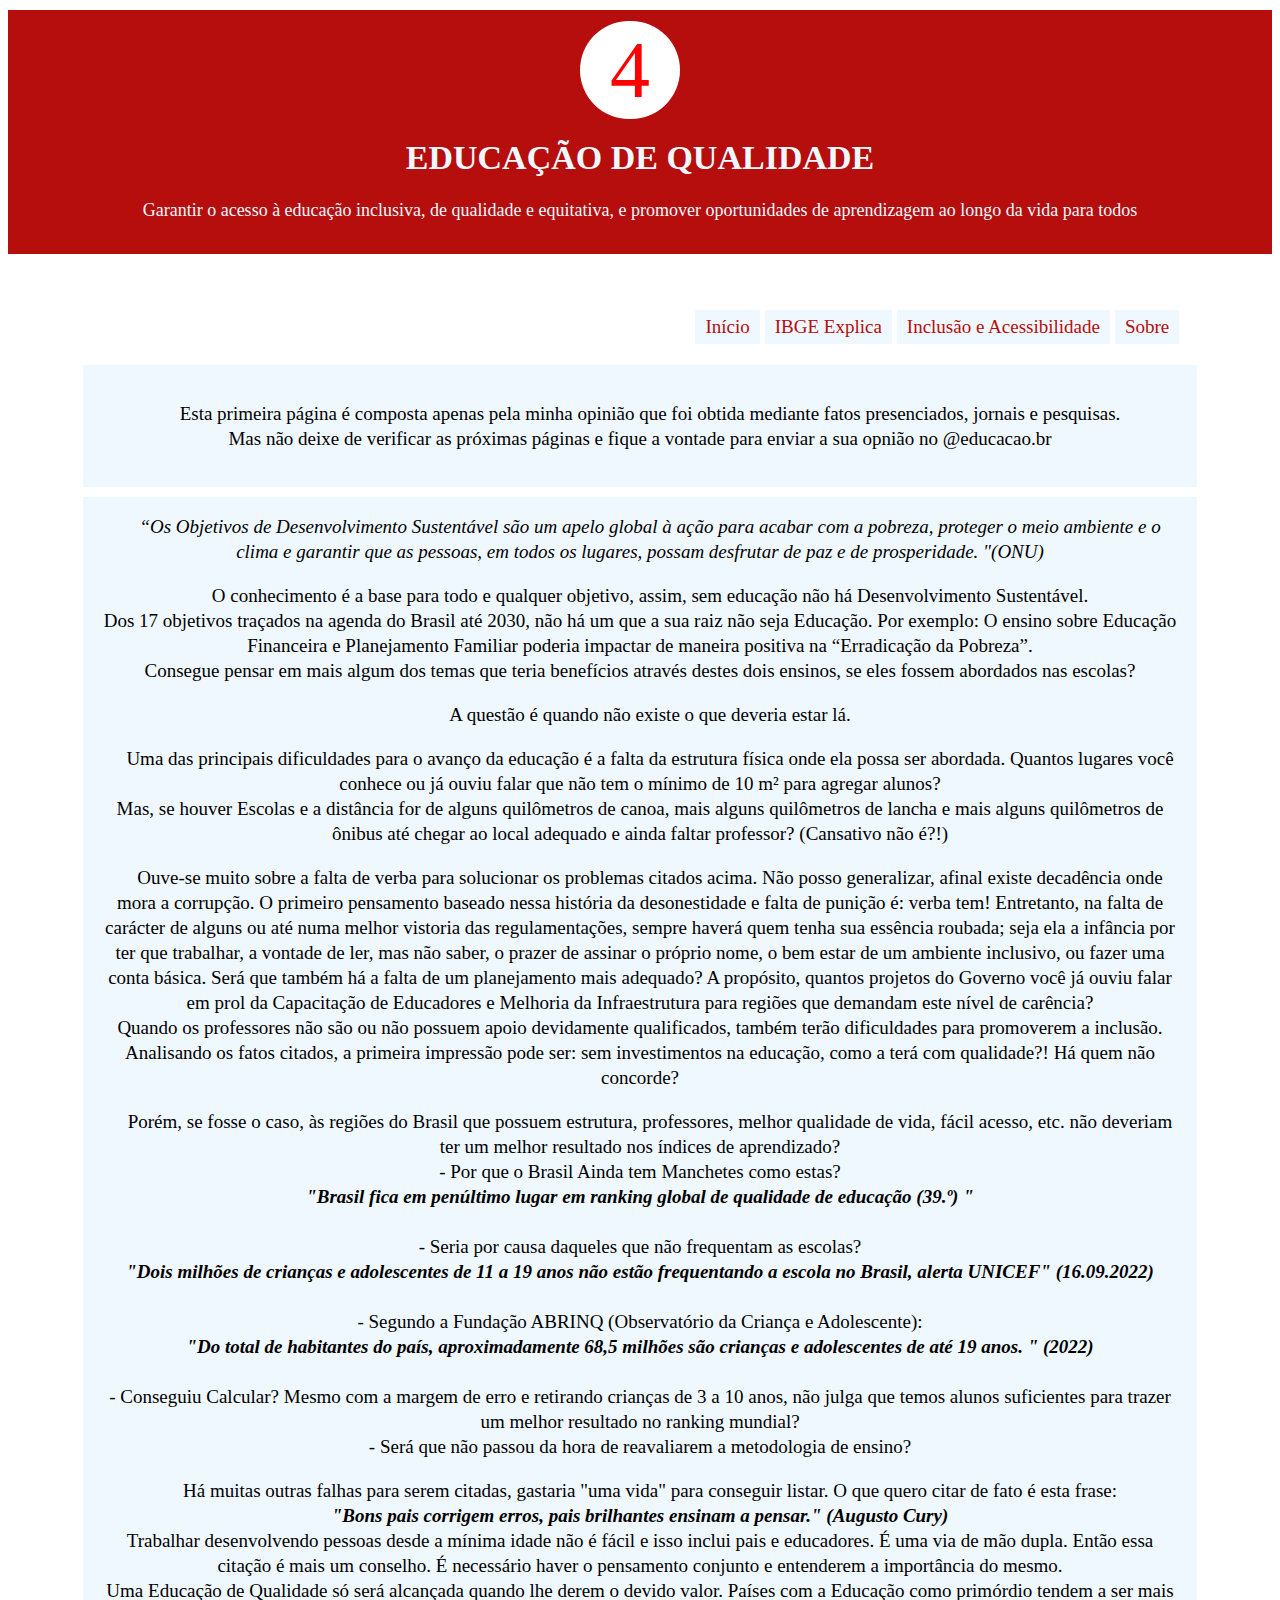
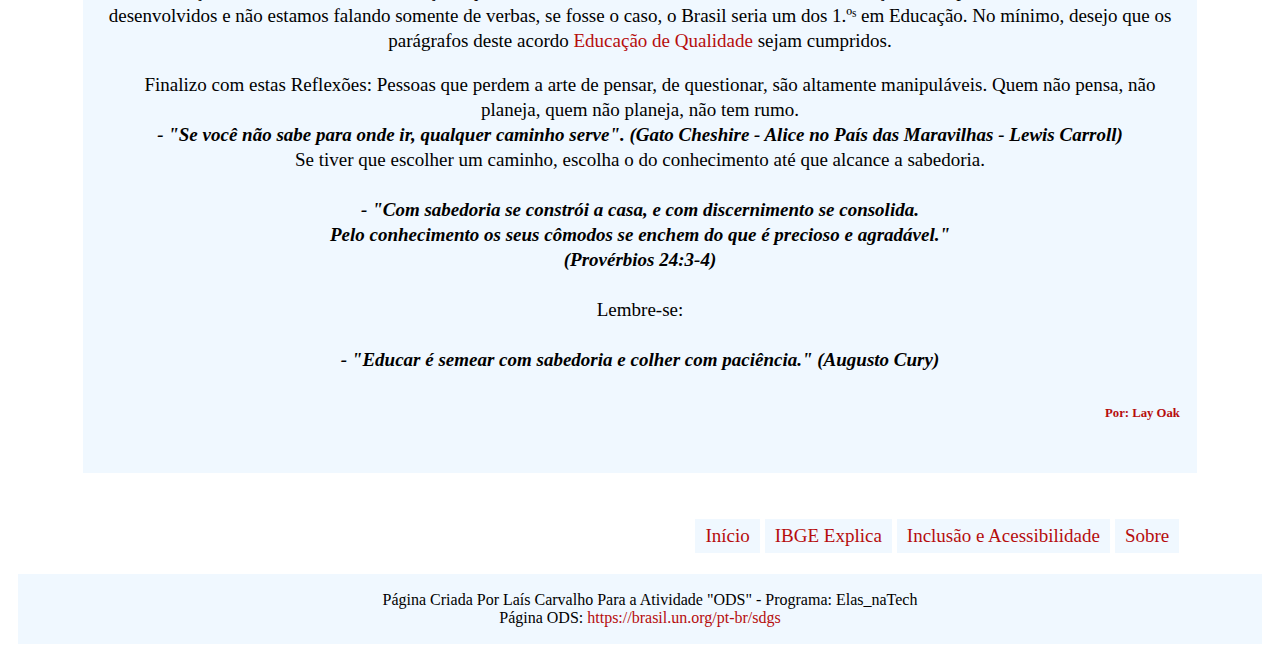
==== index.html @ f39db156 "index 3" ====
<!DOCTYPE html>
<html lang="pt-br">
<head>
    <meta charset="UTF-8">
    <meta name="viewport" content="width=device-width, initial-scale=1.0">
    <title>Educação de Qualidade</title>
    <link rel="stylesheet" href="./style4.css">
    
</head>
<body>

    <header>

        <a id="qrt">4</a><br><h1> EDUCAÇÃO DE QUALIDADE</h1>
        <p id="p1">Garantir o acesso à educação inclusiva, 
        de qualidade e equitativa, 
        e promover oportunidades de aprendizagem 
        ao longo da vida para todos </p>
    </header>
    
    <div id="caixa">

        <section id="menu">
                <ul>
                   <li><a href="./index.html"> Início</a></li>
                   <li><a href="./pagina2.html">IBGE Explica</a></li>
                   <li><a href="./pagina3.html" >Inclusão e Acessibilidade</a></li>
                   <li><a href="./pagina3.html#qm" >Sobre</a></li></ul>
                 </section>

        <br>
        <div id="text"><p id="px">Esta primeira página é composta apenas pela minha opinião que foi obtida mediante fatos presenciados, jornais e pesquisas.
            <br>Mas não deixe de verificar as próximas páginas e fique a vontade para enviar a sua opnião no @educacao.br</p></div>
       <div id="text">
        <i>“Os Objetivos de Desenvolvimento Sustentável são um apelo global à ação para acabar com a pobreza, proteger o meio ambiente e o clima e garantir que as pessoas, em todos os lugares, possam desfrutar de paz e de prosperidade. "(ONU)</i>
            <br>
        <p> O conhecimento é a base para todo e qualquer objetivo, assim, sem educação não há Desenvolvimento Sustentável.
            <br>           
            Dos 17 objetivos traçados na agenda do Brasil até 2030, não há um que a sua raiz não seja Educação.
            Por exemplo: O ensino sobre Educação Financeira e Planejamento Familiar poderia impactar de maneira positiva na “Erradicação da Pobreza”.<br>
            Consegue pensar em mais algum dos temas que teria benefícios através destes dois ensinos, se eles fossem abordados nas escolas? 
            <br><p>A questão é quando não existe o que deveria estar lá.</p>
              
            <p> Uma das principais dificuldades para o avanço da educação é a falta da estrutura física onde ela possa ser abordada.
            Quantos lugares você conhece ou já ouviu falar que não tem o mínimo de 10 m² para agregar alunos?<br>
            Mas, se houver Escolas e a distância for de alguns quilômetros de canoa, mais alguns quilômetros de lancha e mais alguns quilômetros de ônibus até chegar ao local adequado e ainda faltar professor? (Cansativo não é?!)<br> 
            </p>
            <p>Ouve-se muito sobre a falta de verba para solucionar os problemas citados acima.
            Não posso generalizar, afinal existe decadência onde mora a corrupção.
            O primeiro pensamento baseado nessa história da desonestidade e falta de punição é: verba tem!
            Entretanto, na falta de carácter de alguns ou até numa melhor vistoria das regulamentações, sempre haverá quem tenha sua essência roubada; seja ela a infância por ter que trabalhar, a vontade de ler, mas não saber, 
            o prazer de assinar o próprio nome, o bem estar de um ambiente inclusivo, ou fazer uma conta básica. Será que também há a falta de um planejamento mais adequado?
            A propósito, quantos projetos do Governo você já ouviu falar em prol da Capacitação de Educadores e Melhoria da Infraestrutura para regiões que demandam este nível de carência?
            <br>Quando os professores não são ou não possuem apoio devidamente qualificados, também terão dificuldades para promoverem a inclusão.<br>
            Analisando os fatos citados, a primeira impressão pode ser: sem investimentos na educação, como a terá com qualidade?!
            Há quem não concorde?</p>
            <p>Porém, se fosse o caso, às regiões do Brasil que possuem estrutura, professores, melhor qualidade de vida, fácil acesso, etc.
            não deveriam ter um melhor resultado nos índices de aprendizado?
            <br>
            - Por que o Brasil Ainda tem Manchetes como estas?
            <br>
            <i><b>"Brasil fica em penúltimo lugar em ranking global de qualidade de educação (39.º) "</b></i>
            <br><br>
            - Seria por causa daqueles que não frequentam as escolas?
            <br>
            <i><b>"Dois milhões de crianças e adolescentes de 11 a 19 anos não estão frequentando a escola no Brasil, alerta UNICEF" (16.09.2022)</b></i><br>
            <br>
            - Segundo a Fundação ABRINQ (Observatório da Criança e Adolescente): 
            <br><i><b>"Do total de habitantes do país, aproximadamente 68,5 milhões são crianças e adolescentes de até 19 anos. " (2022)</b></i><br>
            <br>
            - Conseguiu Calcular? Mesmo com a margem de erro e retirando crianças de 3 a 10 anos, não julga que temos alunos suficientes para trazer um melhor resultado no ranking mundial?
             <br> - Será que não passou da hora de reavaliarem a metodologia de ensino?
            </p>
            <p>Há muitas outras falhas para serem citadas, gastaria "uma vida" para conseguir listar. O que quero citar de fato é esta frase:
            <br><i><b>"Bons pais corrigem erros, pais brilhantes ensinam a pensar." (Augusto Cury)</b></i><br>
            Trabalhar desenvolvendo pessoas desde a mínima idade não é fácil e isso inclui pais e educadores.
            É uma via de mão dupla. Então essa citação é mais um conselho. É necessário haver o pensamento conjunto e entenderem a importância do mesmo.
            <br>
            Uma Educação de Qualidade só será alcançada quando lhe derem o devido valor. Países com a Educação como primórdio tendem a ser mais desenvolvidos e não estamos falando somente de verbas, se fosse o caso, o Brasil seria um dos 1.ºˢ em Educação.
            No mínimo, desejo que os parágrafos deste acordo <a href="https://brasil.un.org/pt-br/sdgs/4" target="_blank">Educação de Qualidade</a> sejam cumpridos.
            </p>
            <p>Finalizo com estas Reflexões: Pessoas que perdem a arte de pensar, de questionar, são altamente manipuláveis.
            Quem não pensa, não planeja, quem não planeja, não tem rumo.
            <br>
            <i><b>- "Se você não sabe para onde ir, qualquer caminho serve". (Gato Cheshire - Alice no País das Maravilhas - Lewis Carroll)</i></b>
            <br>
            Se tiver que escolher um caminho, escolha o do conhecimento até que alcance a sabedoria.
            <br><br>
            <i><b>- "Com sabedoria se constrói a casa, e com discernimento se consolida. <br>
                Pelo conhecimento os seus cômodos se enchem do que é precioso e agradável." <br>(Provérbios 24:3-4) </i><br></b>
              <br>Lembre-se:
           <br><br> <i><b>- "Educar é semear com sabedoria e colher com paciência." (Augusto Cury)</b></i></p>

           <h6 id="by">Por: Lay Oak</h6>
        </div>

        <section id="menu2">
            <ul>
               <li><a href="./index.html"> Início</a></li>
               <li><a href="./pagina2.html">IBGE Explica</a></li>
               <li><a href="./pagina3.html" >Inclusão e Acessibilidade</a></li>
               <li><a href="./pagina3.html#qm" >Sobre</a></li></ul> 
             </section>
    </div>
    <footer>Página Criada Por Laís Carvalho Para a Atividade "ODS" - Programa: Elas_naTech 
        <br> Página ODS: <a link rel="stylesheet" href="https://brasil.un.org/pt-br/sdgs" target="_blank">https://brasil.un.org/pt-br/sdgs</a>
    </footer>
</body>
</html>

<!--Se tiver que escolher um caminho, escolha o do conhecimento; se puder compartilhe com alguém que precise.
            Toda rede bem estruturada sustenta peixes pequenos.
            <br>
           <br> <i>- "Educar é semear com sabedoria e colher com paciência." (Augusto Cury)</i></p>

           <h6 id="by">Por: Lay Oak</h6>
        </div>
---- style4.css ----
#px{
    text-align: center;
}


#caixa{
    min-height: 200px;
    max-width: 30cm;
    margin: 10px;
    margin: auto;
    padding: 10px;
    
}


#menu2,#menu{
  margin-left: 20%;
  margin-right: 2%;
  
    
}

  a:link{

    text-decoration: none;
    color:rgb(182, 13, 13);
}


ul{
    list-style-type: none;
    float: right;
   
    
}

li{
    float: left;
    margin: 5px;
    margin-top: 20px;
    padding: 6px 10px 6px 10px;;
    font-size: 19px;
    margin-left: 0;
    background-color:aliceblue;
}


header{

background-color: rgb(182, 13, 13);
padding: 15px;
text-align: center;
color: aliceblue;
font-size: 17px;
margin: 10px auto;

}

#qrt{
font-size: 5rem;
margin-right: 20px;
padding-left: 30px;
padding-right: 30px;
padding-top: 5px;
padding-bottom: 5px;
border-radius: 50px;
background-color: white;
color: red;
}




#p1{
    font-size: 18px;
    margin-top: 0;
    
}

#text{
    clear: both;
    margin: 10px;
    line-height: 25px;
    padding: 17px;
    background-color: aliceblue;
    text-indent: 20px;
    font-size: 19px;
    text-align: justify;
}




#by{
 text-align: right;
 color: rgb(182, 13, 13);
}





footer{
    margin: 10px;
    padding: 17px;
    background-color: aliceblue;
    text-indent: 20px;
    clear: both;
    text-align: center;
}


/*Página 2*/


#caixa2{
    min-height: 200px;
    max-width: 30cm;
    margin: 10px;
    padding: 10px;
    border-radius: 10px;
    background-color:white;
    margin:auto;
    
}

#menu22,#menu12{
    margin-left: 20%;
    margin-right: 2%;
    margin-bottom: 10px;
      
  }
  
  

.sect{

    font-size: 2rem;
    color: aliceblue;
    background-color:orange;
    text-align: center;
    padding: 5px;
    margin-top: 45px;
    margin-bottom: 0;
    clear: both;
    font-size: 25px;

}

#principal{
   
    margin: 10px;
    padding: 17px;
    background-color: aliceblue;
    text-indent: 20px;
    font-size: 19px;
    text-align: center;
}

#vid{
 padding-top: 15px;
 
}



.relato{
    margin-top: 5px;
    margin-bottom: 13px;
    line-height: 25px;
    padding: 30px;
    background-color:aliceblue;
    font-size: 19px;
    text-align: justify;
    margin:10px;
    
    
}

.ft{
    width: 15%;
    float: left;
    border-radius: 10px;
    margin-right: 15px;
    }


#qm{
    
    margin: 10px;
    padding: 10px;
    background-color:aliceblue;
    font-size: 19px;
    text-align: justify;
    float:left

}

/*Página 3*/




#caixa3{
    padding-bottom: 45px;
    margin: auto;
    border-radius: 10px;
    background-color:aliceblue;
    max-width: 31cm;
}

#menu23,#menu13{

    margin-right: 15%
      
  }
  

  #text3{
    clear: both;
    line-height: 23px;
    padding: 10px;
    background-color: aliceblue;
    text-indent: 20px;
    font-size: 19px;
    text-align: center;
    margin: auto;
    max-width: 30cm;
}


.sect3{

    font-size: 2rem;
    color: aliceblue;
    background-color:orange;
    text-align: center;
    padding: 5px;
    margin:30px 7px 20px 7px;
    clear: both;
    font-size: 25px;
    
}

.principal3{
    float: left;
    margin: 10px;
    padding: 20px;
    background-color: aliceblue;
    line-height: 60px;
    width: 400px;
    margin-bottom: 50px;
}

#inclus{
    margin-left: 10%;
}

#acess{
float: right;
margin-right: 10%;

}



#qm{
    margin:10px;
    padding: 10px;
    background-color:aliceblue;
    font-size: 19px;
    text-align: center;
    float: none;

}


#qmf{
float: none;
width: 15%;
border-radius: 10px;
}

#mf{
float: left;
padding-top: 40px;
margin-left: 10%;
}


@media all and (max-width: 820px) {
    #text {
        text-align: center;
    }

    #menu, #menu2, li, ul {
        margin: 3px;
        padding: 3px;
        font-size: 15px;
        float: none;
        text-align: center;
        border-top: none;
        line-height: 25px;
    }

    #Caixa, #Caixa2 {
        margin: 0;
    }
}

@media all and (max-width: 829px) {
    #text {
        text-align: center;
    }

    #menu12, #menu22 {
        margin: 3px;
        padding: 3px;
        font-size: 15px;
        float: none;
        text-align: center;
        border-top: none;
        line-height: 25px;
    }

    #principal, #relatos {
        display: block;
    }

    #vid {
        width: 100%;
        height: 330px;
    }
}

@media all and (max-width: 1489px) {
    #text {
        text-align: center;
    }

    #menu13, #menu23 {
        margin: 3px;
        padding: 3px;
        font-size: 15px;
        float: none;
        text-align: center;
        border-top: none;
        line-height: 25px;
    }

    #Caixa3 {
        margin: auto 0;
    }

    body {
        float: none;
        display: block;
    }

    .principal3 {
        display: block;
        float: none;
        padding: auto;
        align-items: center;
        margin: 0;
    }

    #inclus, #acess {
        width: 80%;
        margin: 15px auto;
        display: block;
        float: none;
        padding: auto;
        align-items: center;
    }

    html {
        margin: auto;
    }

    #mf {
        padding-top: 3%;
    }
}
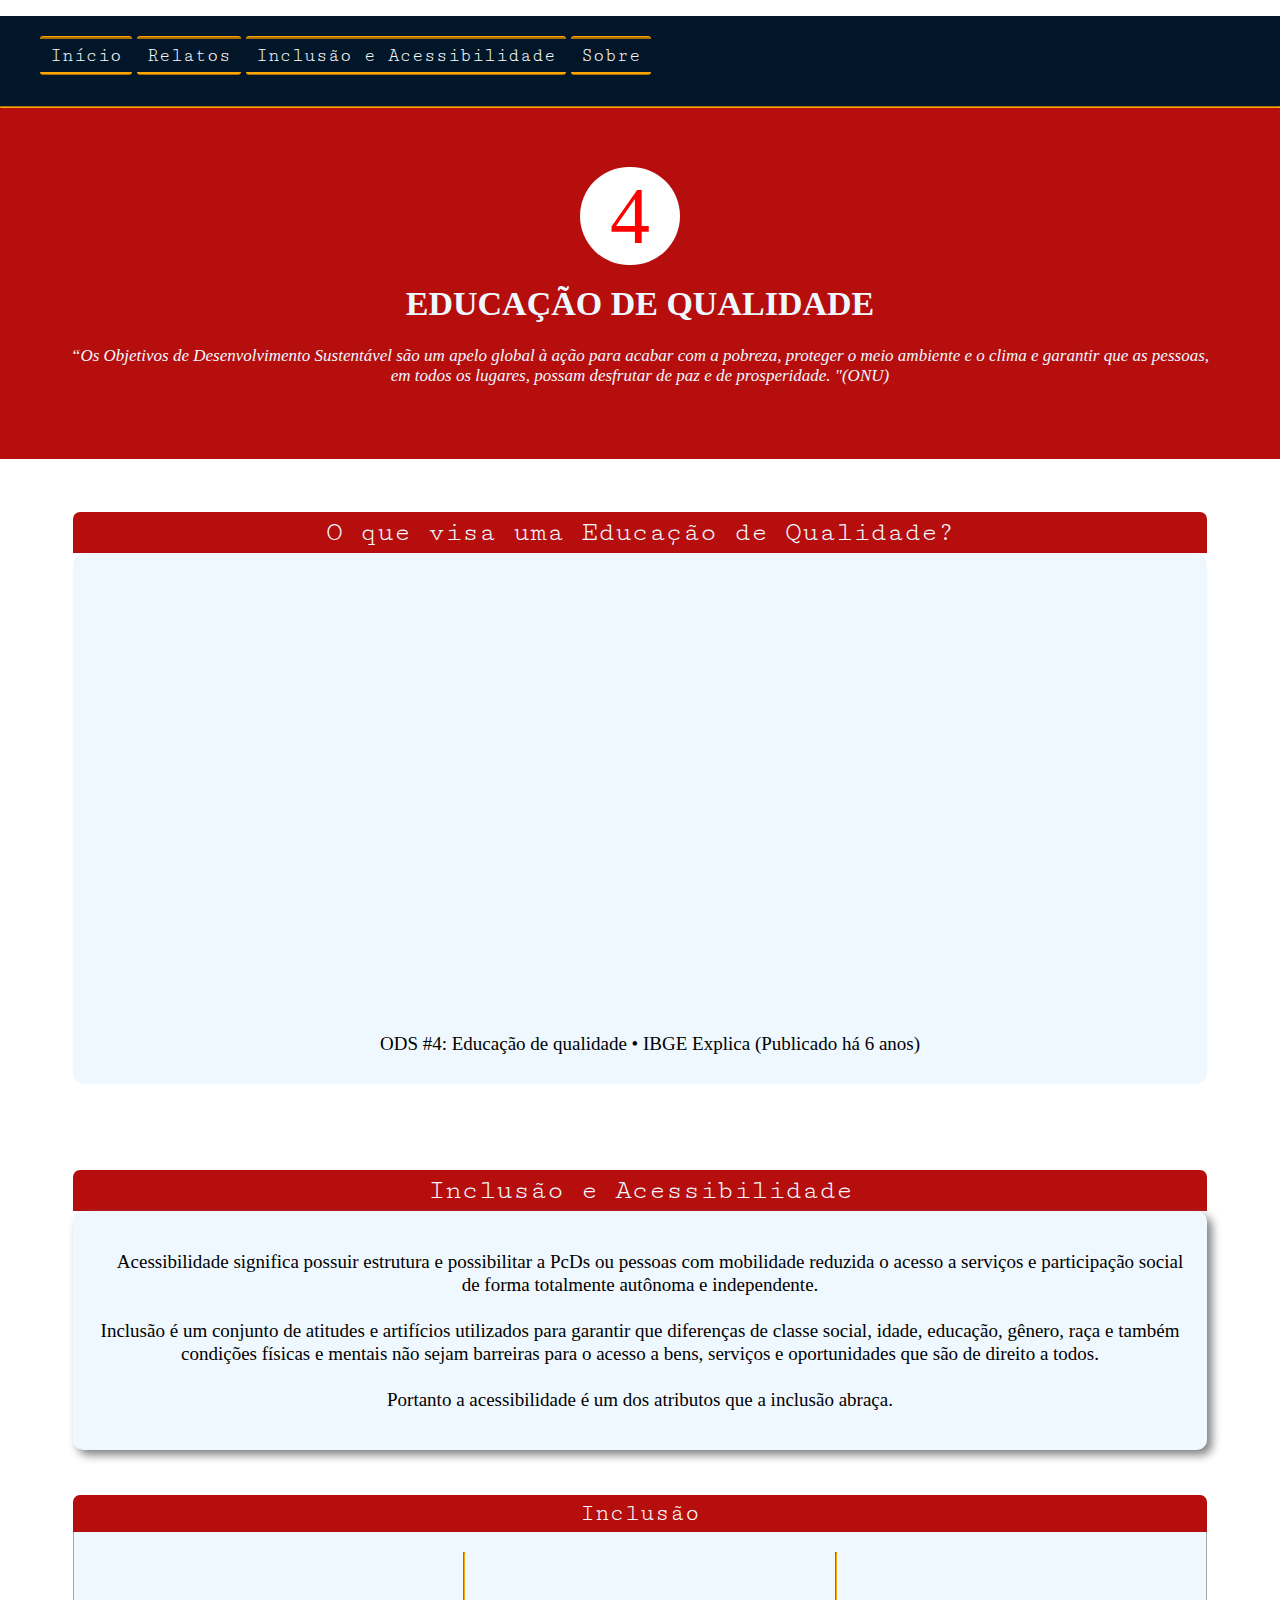
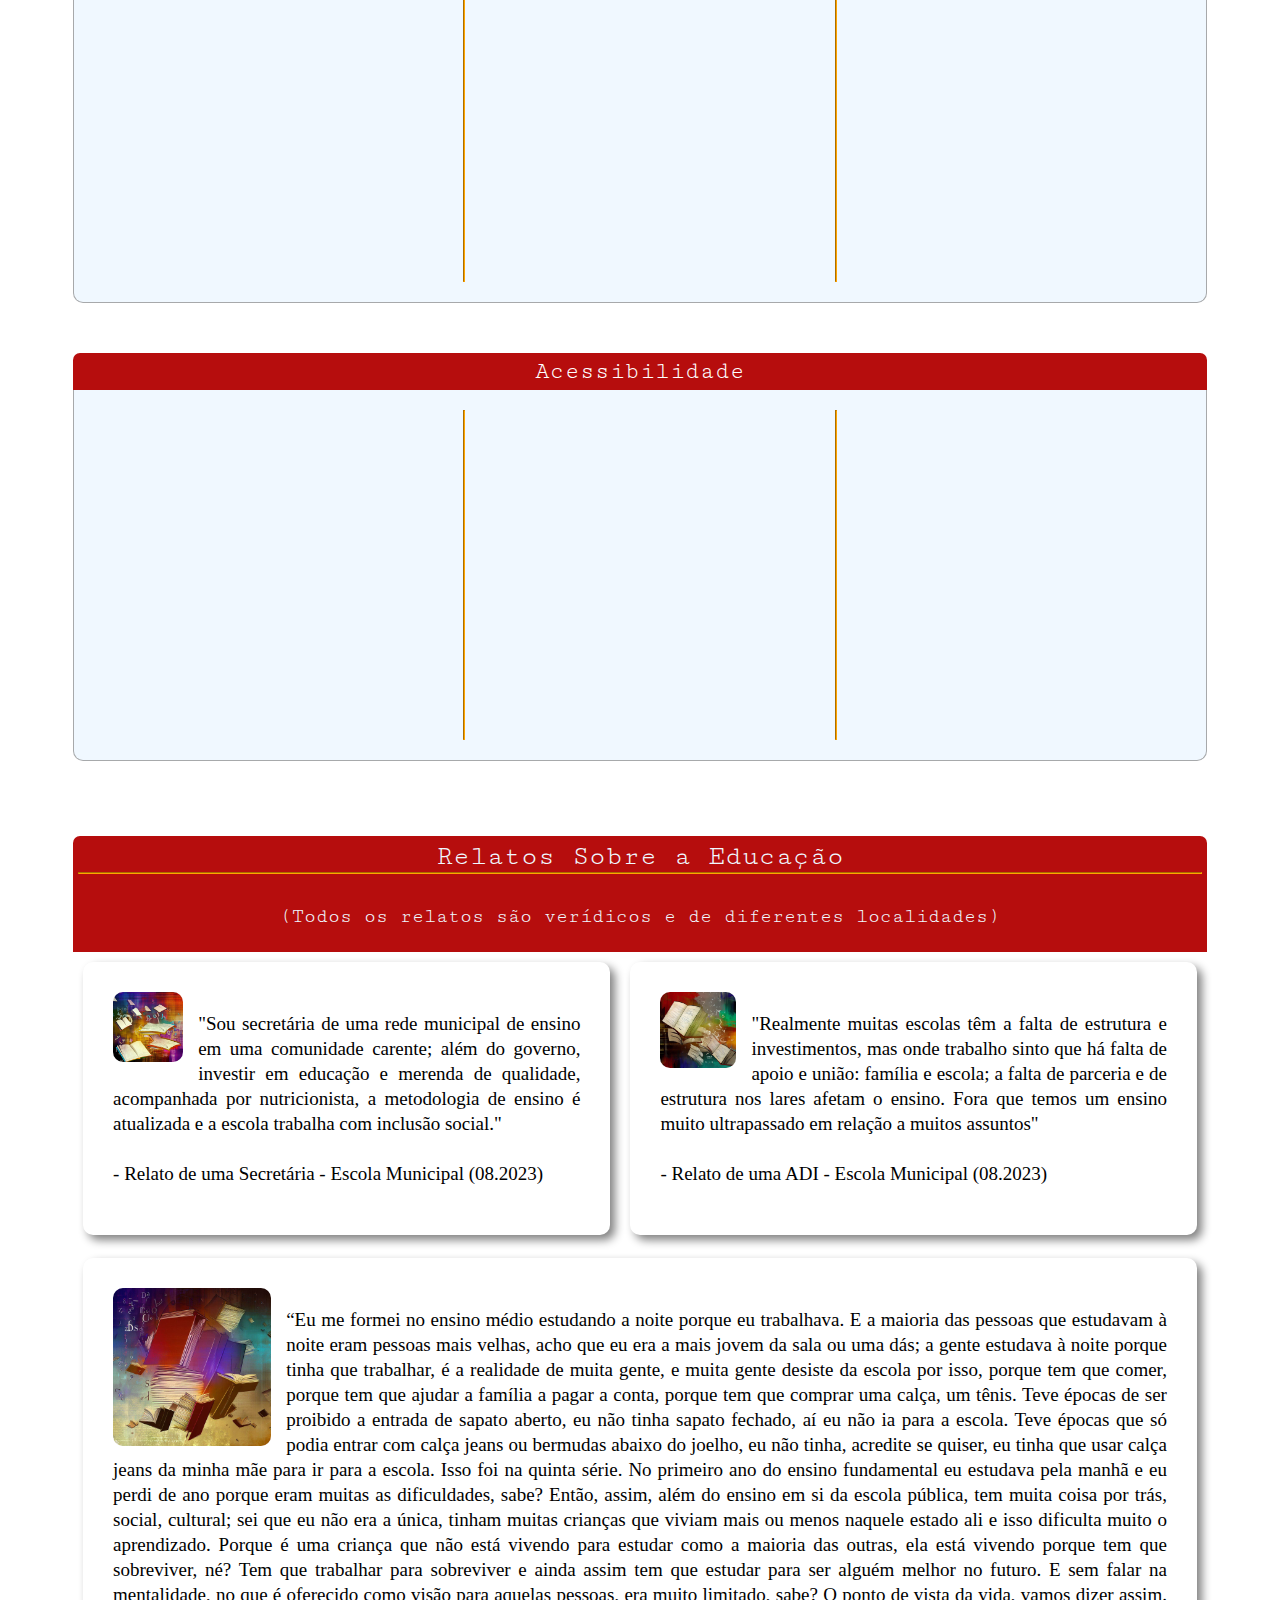
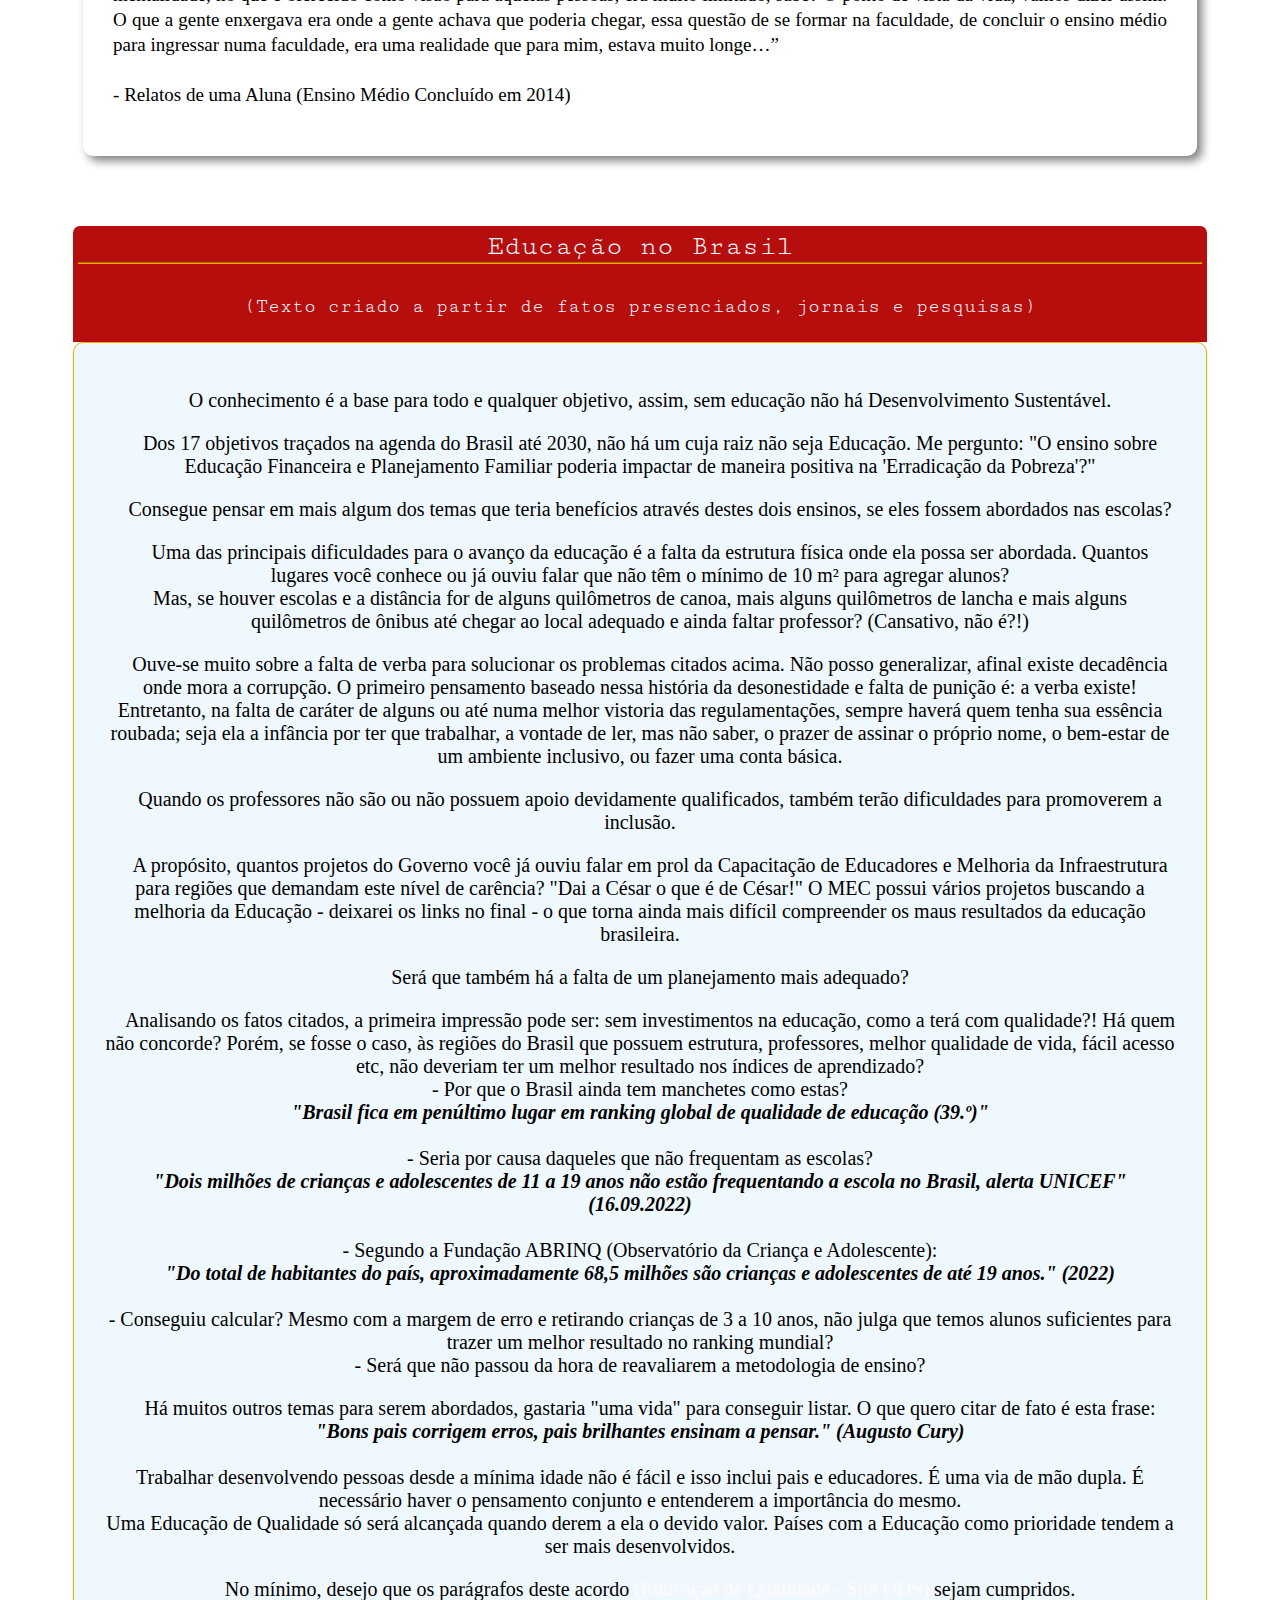
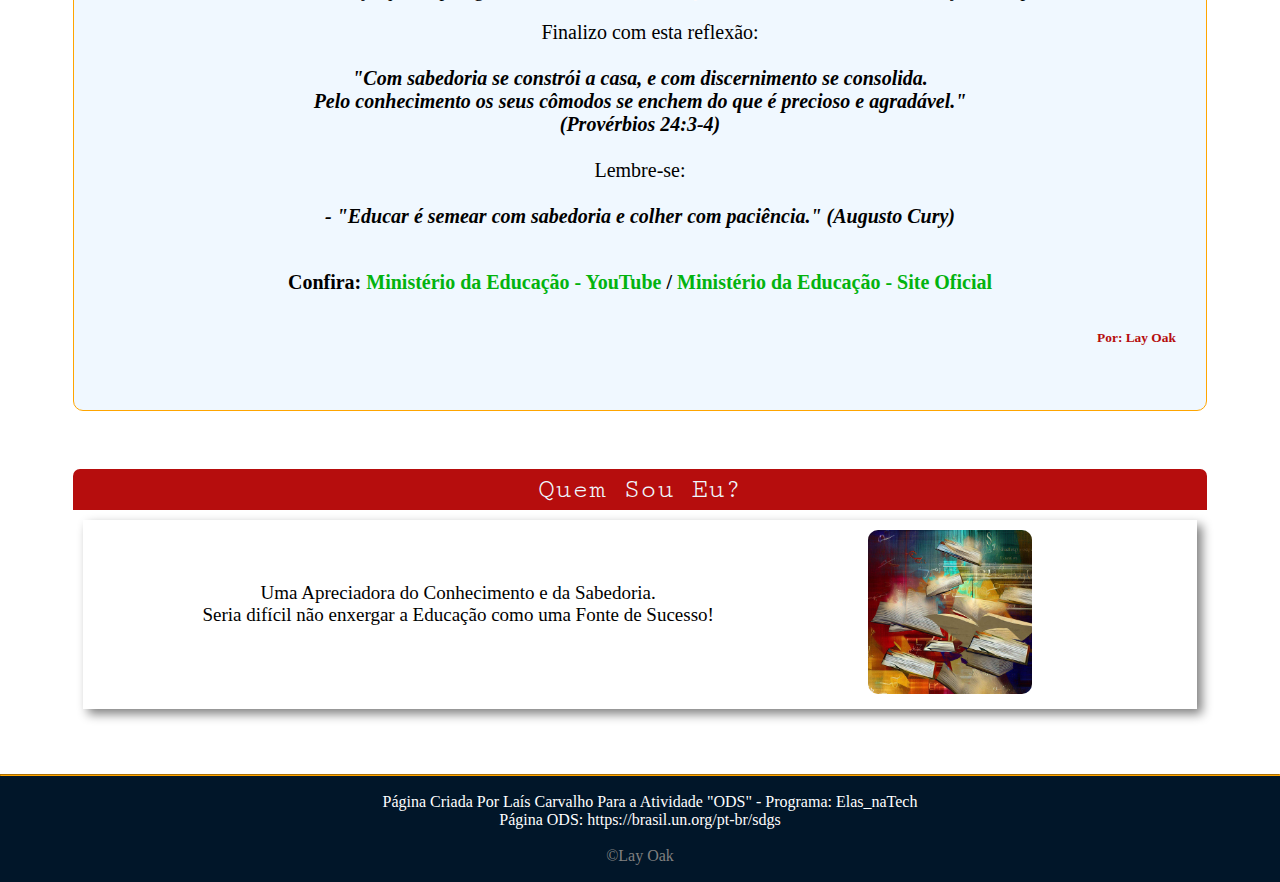
==== commit cc914e73: "meu primeiro site" ====
--- a/index.html
+++ b/index.html
@@ -4,114 +4,194 @@
     <meta charset="UTF-8">
     <meta name="viewport" content="width=device-width, initial-scale=1.0">
     <title>Educação de Qualidade</title>
-    <link rel="stylesheet" href="./style4.css">
+    <link rel="preconnect" href="https://fonts.googleapis.com">
+    <link rel="preconnect" href="https://fonts.gstatic.com" crossorigin>
+    <link href="https://fonts.googleapis.com/css2?family=Cutive+Mono&family=Mooli&display=swap" rel="stylesheet">
+    <link rel="stylesheet" href="./style.css">
+    
     
 </head>
 <body>
-
+    <section id="menu12"></section>
+        <div class="fixo"><ul>
+           <li><a href="./index.html"> Início</a></li>
+           <li><a href="./index.html#relatos" >Relatos</a></li>
+           <li><a href="./index.html#text3" >Inclusão e Acessibilidade</a></li>
+           <li><a href="./index.html#qm" >Sobre</a></li></ul></div>
+<hr>
     <header>
 
-        <a id="qrt">4</a><br><h1> EDUCAÇÃO DE QUALIDADE</h1>
-        <p id="p1">Garantir o acesso à educação inclusiva, 
-        de qualidade e equitativa, 
-        e promover oportunidades de aprendizagem 
-        ao longo da vida para todos </p>
+        <a id="qrt">4</a><b><h1> EDUCAÇÃO DE QUALIDADE</h1></b>
+        <p><i>“Os Objetivos de Desenvolvimento Sustentável são um apelo global à ação para acabar com a pobreza, 
+            proteger o meio ambiente e o clima e garantir que as pessoas, 
+            <br>em todos os lugares, possam desfrutar de paz e de prosperidade. "(ONU)</i></p>
+        
     </header>
     
+
+        <br>
+
+        <div id="caixa2">
+
+        <section class="sect">O que visa uma Educação de Qualidade?</section>
+       <div id="principal">
+         <iframe id="vid" width="70%" height="415" src="https://www.youtube.com/embed/htHKxLMIWrY?si=qrOVdn_mVe5lR0T0" title="YouTube video player" frameborder="0" allow="accelerometer; autoplay; clipboard-write; encrypted-media; gyroscope; picture-in-picture; web-share" allowfullscreen></iframe>
+        <p>ODS #4: Educação de qualidade • IBGE Explica (Publicado há 6 anos)</p>
+    </div><br><br>
+
+
+    <div id="caixa3">
+
+        <section class="sect">Inclusão e Acessibilidade</section>
+        <div id="text3"><p>Acessibilidade significa possuir estrutura e possibilitar a PcDs ou pessoas com mobilidade reduzida o acesso a serviços e participação social de forma totalmente autônoma e independente.
+            <br><br>Inclusão é um conjunto de atitudes e artifícios utilizados para garantir que diferenças de classe social, idade, educação, gênero, 
+                raça e também condições físicas e mentais não sejam barreiras para o acesso a bens, serviços e oportunidades que são de direito a todos.
+            <br><br>Portanto a acessibilidade é um dos atributos que a inclusão abraça.</p></div>
+
+        <section class="sect3">Inclusão</section>
+        <div class="principal3" >
+            <div id="disp">    
+        <iframe id="vid" width="90%" height="300" src="https://www.youtube.com/embed/dFdy_GmFTvQ?si=DOkzkvb4gicRrbxG" title="YouTube video player" frameborder="0" 
+        allow="accelerometer; autoplay; clipboard-write; encrypted-media; gyroscope; picture-in-picture; web-share" allowfullscreen></iframe>
+        <br><hr>
+        <iframe id="vid" width="90%" height="300" src="https://www.youtube.com/embed/HEegK3TWx1U?si=0NlOvdQKXAeIdYeK" title="YouTube video player" frameborder="0" 
+        allow="accelerometer; autoplay; clipboard-write; encrypted-media; gyroscope; picture-in-picture; web-share" allowfullscreen></iframe>
+        <br><hr>
+        <iframe id="vid" width="90%" height="300" src="https://www.youtube.com/embed/j06XUSy0UlE?si=KUGzqYBm5e-dNswi" title="YouTube video player" frameborder="0" 
+        allow="accelerometer; autoplay; clipboard-write; encrypted-media; gyroscope; picture-in-picture; web-share" allowfullscreen></iframe></div>
+      </div></div>
+      <div id="caixa3">
+        <section class="sect3">Acessibilidade</section>
+        <div class="principal3" >
+            <div id="disp">
+        <iframe id="vid" width="90%" height="300" src="https://www.youtube.com/embed/zg6dk6F3Cp8?si=ntm0ZJeYoJnJmrvH" title="YouTube video player" frameborder="0" 
+        allow="accelerometer; autoplay; clipboard-write; encrypted-media; gyroscope; picture-in-picture; web-share" allowfullscreen></iframe>
+        <br><hr>
+        <iframe id="vid" width="90%" height="300" src="https://www.youtube.com/embed/6GA-tjVgajQ?si=IO1OAL30oIVIWORX" title="YouTube video player" frameborder="0" 
+        allow="accelerometer; autoplay; clipboard-write; encrypted-media; gyroscope; picture-in-picture; web-share" allowfullscreen></iframe>
+        <br><hr>
+        <iframe id="vid" width="90%" height="300" src="https://www.youtube.com/embed/oyARkblucbo?si=q0E7KYO6MdSkvsdu" title="YouTube video player" frameborder="0" 
+            allow="accelerometer; autoplay; clipboard-write; encrypted-media; gyroscope; picture-in-picture; web-share" allowfullscreen></iframe></div></div>
+        
+    </div>
+
+    <div id="caixa">
+        <section class="sect" id="relatos">Relatos Sobre a Educação<br><hr><br><p class="p1">(Todos os relatos são verídicos e de diferentes localidades)</p> </section>
+        
+      <div id="disp">
+    <div class="relato">
+        <img class="ft"  src="./imagens/Livro (3).jpg" alt="vários livros e letras voando, com funco colorido manchado a tinta">
+        <p>"Sou secretária de uma rede municipal de ensino em uma comunidade carente; além do governo, investir em educação e merenda de qualidade, acompanhada por nutricionista, a metodologia de ensino é atualizada e a escola trabalha com inclusão social."
+         <br><br>- Relato de uma Secretária - Escola Municipal (08.2023) </p>
+    </div><br>
+
+    <div class="relato">
+        <img class="ft"  src="./imagens/Livro (1).jpg" alt="vários livros e letras voando, com funco colorido manchado a tinta">
+        <p>"Realmente muitas escolas têm a falta de estrutura e investimentos, mas onde trabalho sinto que há falta de apoio e união: família e escola; a falta de parceria e de estrutura nos lares afetam o ensino. Fora que temos um ensino muito ultrapassado em relação a muitos assuntos" 
+         <br><br>- Relato de uma ADI - Escola Municipal (08.2023) </p>
+    </div><br></div>
+
+    <div class="relato">
+        <img class="ft" src="./imagens/Livro (2).jpg" alt="Livros caindo">
+        <p>
+            “Eu me formei no ensino médio estudando a noite porque eu trabalhava. E a maioria das pessoas que estudavam à noite eram pessoas mais velhas, acho que eu era a mais jovem da sala ou uma dás; a gente estudava à noite porque tinha que trabalhar, é a realidade de muita gente, e muita gente desiste da escola por isso, porque tem que comer, porque tem que ajudar a família a pagar a conta, porque tem que comprar uma calça, um tênis.
+            Teve épocas de ser proibido a entrada de sapato aberto, eu não tinha sapato fechado, aí eu não ia para a escola.
+            Teve épocas que só podia entrar com calça jeans ou bermudas abaixo do joelho, eu não tinha, acredite se quiser, eu tinha que usar calça jeans da minha mãe para ir para a escola. Isso foi na quinta série.
+            No primeiro ano do ensino fundamental eu estudava pela manhã e eu perdi de ano porque eram muitas as dificuldades, sabe? Então, assim, além do ensino em si da escola pública, tem muita coisa por trás, social, cultural;
+            sei que eu não era a única, tinham muitas crianças que viviam mais ou menos naquele estado ali e isso dificulta muito o aprendizado.
+            Porque é uma criança que não está vivendo para estudar como a maioria das outras, ela está vivendo porque tem que sobreviver, né? Tem que trabalhar para sobreviver e ainda assim tem que estudar para ser alguém melhor no futuro.
+            E sem falar na mentalidade, no que é oferecido como visão para aquelas pessoas, era muito limitado, sabe? O ponto de vista da vida, vamos dizer assim.
+            O que a gente enxergava era onde a gente achava que poderia chegar, essa questão de se formar na faculdade,
+            de concluir o ensino médio para ingressar numa faculdade, era uma realidade que para mim, estava muito longe…”
+         <br><br>- Relatos de uma Aluna (Ensino Médio Concluído em 2014)</p>  
+    </div>
+
     <div id="caixa">
 
-        <section id="menu">
-                <ul>
-                   <li><a href="./index.html"> Início</a></li>
-                   <li><a href="./pagina2.html">IBGE Explica</a></li>
-                   <li><a href="./pagina3.html" >Inclusão e Acessibilidade</a></li>
-                   <li><a href="./pagina3.html#qm" >Sobre</a></li></ul>
-                 </section>
+    <section class="sect">Educação no Brasil<hr><br>
+        <p class="p1">(Texto criado a partir de fatos presenciados, jornais e pesquisas)</p></section>
+      
+       <div id="text" class="relatoex">
+       <br>
+        
+        
+       <p>O conhecimento é a base para todo e qualquer objetivo, assim, sem educação não há Desenvolvimento Sustentável.</p>
 
-        <br>
-        <div id="text"><p id="px">Esta primeira página é composta apenas pela minha opinião que foi obtida mediante fatos presenciados, jornais e pesquisas.
-            <br>Mas não deixe de verificar as próximas páginas e fique a vontade para enviar a sua opnião no @educacao.br</p></div>
-       <div id="text">
-        <i>“Os Objetivos de Desenvolvimento Sustentável são um apelo global à ação para acabar com a pobreza, proteger o meio ambiente e o clima e garantir que as pessoas, em todos os lugares, possam desfrutar de paz e de prosperidade. "(ONU)</i>
-            <br>
-        <p> O conhecimento é a base para todo e qualquer objetivo, assim, sem educação não há Desenvolvimento Sustentável.
-            <br>           
-            Dos 17 objetivos traçados na agenda do Brasil até 2030, não há um que a sua raiz não seja Educação.
-            Por exemplo: O ensino sobre Educação Financeira e Planejamento Familiar poderia impactar de maneira positiva na “Erradicação da Pobreza”.<br>
-            Consegue pensar em mais algum dos temas que teria benefícios através destes dois ensinos, se eles fossem abordados nas escolas? 
-            <br><p>A questão é quando não existe o que deveria estar lá.</p>
-              
-            <p> Uma das principais dificuldades para o avanço da educação é a falta da estrutura física onde ela possa ser abordada.
-            Quantos lugares você conhece ou já ouviu falar que não tem o mínimo de 10 m² para agregar alunos?<br>
-            Mas, se houver Escolas e a distância for de alguns quilômetros de canoa, mais alguns quilômetros de lancha e mais alguns quilômetros de ônibus até chegar ao local adequado e ainda faltar professor? (Cansativo não é?!)<br> 
-            </p>
-            <p>Ouve-se muito sobre a falta de verba para solucionar os problemas citados acima.
-            Não posso generalizar, afinal existe decadência onde mora a corrupção.
-            O primeiro pensamento baseado nessa história da desonestidade e falta de punição é: verba tem!
-            Entretanto, na falta de carácter de alguns ou até numa melhor vistoria das regulamentações, sempre haverá quem tenha sua essência roubada; seja ela a infância por ter que trabalhar, a vontade de ler, mas não saber, 
-            o prazer de assinar o próprio nome, o bem estar de um ambiente inclusivo, ou fazer uma conta básica. Será que também há a falta de um planejamento mais adequado?
-            A propósito, quantos projetos do Governo você já ouviu falar em prol da Capacitação de Educadores e Melhoria da Infraestrutura para regiões que demandam este nível de carência?
-            <br>Quando os professores não são ou não possuem apoio devidamente qualificados, também terão dificuldades para promoverem a inclusão.<br>
-            Analisando os fatos citados, a primeira impressão pode ser: sem investimentos na educação, como a terá com qualidade?!
-            Há quem não concorde?</p>
-            <p>Porém, se fosse o caso, às regiões do Brasil que possuem estrutura, professores, melhor qualidade de vida, fácil acesso, etc.
-            não deveriam ter um melhor resultado nos índices de aprendizado?
-            <br>
-            - Por que o Brasil Ainda tem Manchetes como estas?
-            <br>
-            <i><b>"Brasil fica em penúltimo lugar em ranking global de qualidade de educação (39.º) "</b></i>
-            <br><br>
-            - Seria por causa daqueles que não frequentam as escolas?
-            <br>
-            <i><b>"Dois milhões de crianças e adolescentes de 11 a 19 anos não estão frequentando a escola no Brasil, alerta UNICEF" (16.09.2022)</b></i><br>
-            <br>
-            - Segundo a Fundação ABRINQ (Observatório da Criança e Adolescente): 
-            <br><i><b>"Do total de habitantes do país, aproximadamente 68,5 milhões são crianças e adolescentes de até 19 anos. " (2022)</b></i><br>
-            <br>
-            - Conseguiu Calcular? Mesmo com a margem de erro e retirando crianças de 3 a 10 anos, não julga que temos alunos suficientes para trazer um melhor resultado no ranking mundial?
-             <br> - Será que não passou da hora de reavaliarem a metodologia de ensino?
-            </p>
-            <p>Há muitas outras falhas para serem citadas, gastaria "uma vida" para conseguir listar. O que quero citar de fato é esta frase:
-            <br><i><b>"Bons pais corrigem erros, pais brilhantes ensinam a pensar." (Augusto Cury)</b></i><br>
-            Trabalhar desenvolvendo pessoas desde a mínima idade não é fácil e isso inclui pais e educadores.
-            É uma via de mão dupla. Então essa citação é mais um conselho. É necessário haver o pensamento conjunto e entenderem a importância do mesmo.
-            <br>
-            Uma Educação de Qualidade só será alcançada quando lhe derem o devido valor. Países com a Educação como primórdio tendem a ser mais desenvolvidos e não estamos falando somente de verbas, se fosse o caso, o Brasil seria um dos 1.ºˢ em Educação.
-            No mínimo, desejo que os parágrafos deste acordo <a href="https://brasil.un.org/pt-br/sdgs/4" target="_blank">Educação de Qualidade</a> sejam cumpridos.
-            </p>
-            <p>Finalizo com estas Reflexões: Pessoas que perdem a arte de pensar, de questionar, são altamente manipuláveis.
-            Quem não pensa, não planeja, quem não planeja, não tem rumo.
-            <br>
-            <i><b>- "Se você não sabe para onde ir, qualquer caminho serve". (Gato Cheshire - Alice no País das Maravilhas - Lewis Carroll)</i></b>
-            <br>
-            Se tiver que escolher um caminho, escolha o do conhecimento até que alcance a sabedoria.
-            <br><br>
-            <i><b>- "Com sabedoria se constrói a casa, e com discernimento se consolida. <br>
-                Pelo conhecimento os seus cômodos se enchem do que é precioso e agradável." <br>(Provérbios 24:3-4) </i><br></b>
-              <br>Lembre-se:
-           <br><br> <i><b>- "Educar é semear com sabedoria e colher com paciência." (Augusto Cury)</b></i></p>
+       <p>Dos 17 objetivos traçados na agenda do Brasil até 2030, não há um cuja raiz não seja Educação.
+       Me pergunto: "O ensino sobre Educação Financeira e Planejamento Familiar poderia impactar de maneira positiva na 'Erradicação da Pobreza'?"</p>
+       
+       <p>Consegue pensar em mais algum dos temas que teria benefícios através destes dois ensinos, se eles fossem abordados nas escolas?</p>
+       
+       <p>Uma das principais dificuldades para o avanço da educação é a falta da estrutura física onde ela possa ser abordada.
+       Quantos lugares você conhece ou já ouviu falar que não têm o mínimo de 10 m² para agregar alunos?<br>
+       Mas, se houver escolas e a distância for de alguns quilômetros de canoa, mais alguns quilômetros de lancha e mais alguns quilômetros de ônibus 
+       até chegar ao local adequado e ainda faltar professor? (Cansativo, não é?!)</p>
+       
+       <p>Ouve-se muito sobre a falta de verba para solucionar os problemas citados acima.
+       Não posso generalizar, afinal existe decadência onde mora a corrupção.
+       O primeiro pensamento baseado nessa história da desonestidade e falta de punição é: a verba existe!
+       Entretanto, na falta de caráter de alguns ou até numa melhor vistoria das regulamentações, sempre haverá quem tenha sua essência roubada; 
+       seja ela a infância por ter que trabalhar, a vontade de ler, mas não saber, 
+       o prazer de assinar o próprio nome, o bem-estar de um ambiente inclusivo, ou fazer uma conta básica.</p>
+       
+       <p>Quando os professores não são ou não possuem apoio devidamente qualificados, também terão dificuldades para promoverem a inclusão.</p>
+       
+       <p>A propósito, quantos projetos do Governo você já ouviu falar em prol da Capacitação de Educadores 
+       e Melhoria da Infraestrutura para regiões que demandam este nível de carência?
+       "Dai a César o que é de César!" O MEC possui vários projetos buscando a melhoria da Educação - deixarei os links no final - 
+       o que torna ainda mais difícil compreender os maus resultados da educação brasileira.</p>
+       
+       <p>Será que também há a falta de um planejamento mais adequado?</p>
+       
+       <p>Analisando os fatos citados, a primeira impressão pode ser: sem investimentos na educação, como a terá com qualidade?!
+       Há quem não concorde? Porém, se fosse o caso, às regiões do Brasil que possuem estrutura, professores, melhor qualidade de vida, fácil acesso etc,
+       não deveriam ter um melhor resultado nos índices de aprendizado?<br>
+       - Por que o Brasil ainda tem manchetes como estas?<br>
+       <i><b>"Brasil fica em penúltimo lugar em ranking global de qualidade de educação (39.º)"</b></i><br><br>
+       - Seria por causa daqueles que não frequentam as escolas?<br>
+       <i><b>"Dois milhões de crianças e adolescentes de 11 a 19 anos não estão frequentando a escola no Brasil, alerta UNICEF" (16.09.2022)</b></i><br><br>
+       - Segundo a Fundação ABRINQ (Observatório da Criança e Adolescente):<br>
+       <i><b>"Do total de habitantes do país, aproximadamente 68,5 milhões são crianças e adolescentes de até 19 anos." (2022)</b></i><br><br>
+       - Conseguiu calcular? Mesmo com a margem de erro e retirando crianças de 3 a 10 anos, não julga que temos alunos suficientes para trazer um melhor resultado no ranking mundial?<br>
+       - Será que não passou da hora de reavaliarem a metodologia de ensino?</p>
+       
+       <p>Há muitos outros temas para serem abordados, gastaria "uma vida" para conseguir listar. O que quero citar de fato é esta frase:<br>
+       <i><b>"Bons pais corrigem erros, pais brilhantes ensinam a pensar." (Augusto Cury)</b></i><br>
+       <br>Trabalhar desenvolvendo pessoas desde a mínima idade não é fácil e isso inclui pais e educadores.
+       É uma via de mão dupla. É necessário haver o pensamento conjunto e entenderem a importância do mesmo.<br>
+       Uma Educação de Qualidade só será alcançada quando derem a ela o devido valor. Países com a Educação como prioridade tendem 
+       a ser mais desenvolvidos.</p>
+       
+       <p>No mínimo, desejo que os parágrafos deste acordo <a href="https://brasil.un.org/pt-br/sdgs/4" target="_blank">(Educação de Qualidade - Site ODS)</a> sejam cumpridos.</p>
+       
+       <p>Finalizo com esta reflexão:<br><br>
+       <i><b>"Com sabedoria se constrói a casa, e com discernimento se consolida.<br>
+       Pelo conhecimento os seus cômodos se enchem do que é precioso e agradável."<br>(Provérbios 24:3-4)</i></b><br><br>
+       Lembre-se:<br><br>
+       <i><b>- "Educar é semear com sabedoria e colher com paciência." (Augusto Cury)</b></i></p>
+       
 
+           <br><b>Confira: <a id="ME" href="https://youtube.com/@ministeriodaeducacao_MEC?si=um5elhLvc2sCwD8B" target="_blank">Ministério da Educação - YouTube </a>
+                       / <a id="ME" href="https://www.gov.br/mec/pt-br" target="_blank"> Ministério da Educação - Site Oficial</a></b>
            <h6 id="by">Por: Lay Oak</h6>
-        </div>
+        </div></div>
 
-        <section id="menu2">
-            <ul>
-               <li><a href="./index.html"> Início</a></li>
-               <li><a href="./pagina2.html">IBGE Explica</a></li>
-               <li><a href="./pagina3.html" >Inclusão e Acessibilidade</a></li>
-               <li><a href="./pagina3.html#qm" >Sobre</a></li></ul> 
-             </section>
-    </div>
-    <footer>Página Criada Por Laís Carvalho Para a Atividade "ODS" - Programa: Elas_naTech 
-        <br> Página ODS: <a link rel="stylesheet" href="https://brasil.un.org/pt-br/sdgs" target="_blank">https://brasil.un.org/pt-br/sdgs</a>
+
+    <section class="sect">Quem Sou Eu?</section>
+      <div id="qm">
+        <p id="mf">Uma Apreciadora do Conhecimento e da Sabedoria. 
+        <br>Seria difícil não enxergar a Educação como uma Fonte de Sucesso!</p> 
+        <img id="qmf" src="./imagens/Livro (4).jpg" alt=""></div>
+
+        
+    </div> </div>
+        
+   <hr>
+    <footer>Página Criada Por Laís Carvalho Para a Atividade "ODS" - Programa: Elas_naTech
+        <br> Página ODS: <a link rel="stylesheet" href="https://brasil.un.org/pt-br/sdgs" target="_blank">https://brasil.un.org/pt-br/sdgs</a> 
+    <br> <br><cope style="color: grey;">&copy;Lay Oak</cope>
     </footer>
+  
 </body>
 </html>
 
-<!--Se tiver que escolher um caminho, escolha o do conhecimento; se puder compartilhe com alguém que precise.
-            Toda rede bem estruturada sustenta peixes pequenos.
-            <br>
-           <br> <i>- "Educar é semear com sabedoria e colher com paciência." (Augusto Cury)</i></p>
-
-           <h6 id="by">Por: Lay Oak</h6>
-        </div>--- a/style.css
+++ b/style.css
@@ -0,0 +1,502 @@
+
+  
+  html{
+    margin-top: 0;
+    
+   }
+
+   body{
+        margin: 0;
+        
+    }
+
+
+    .fixo{
+        min-height: 90px;
+        background-color: rgb(1, 22, 41);
+        margin-top: 0;
+        top:0;
+        position: sticky;
+        z-index: 100%;
+    }
+
+    .fixo ul li a:hover {
+        background-color: rgb(182,13,13);
+        padding: 6px 10px 6px 10px;
+
+    }
+
+
+#px{
+    text-align: center;
+}
+
+ #caixaex{
+    min-height: 200px;
+    padding: 10px;
+    color: white;
+    text-align: center;
+    font-size: 25px;
+    
+ }
+
+#caixa{
+    padding-bottom: 45px;
+    padding: right 20px;
+    margin: auto;
+    margin-top: 70px;
+    border-radius: 10px;
+    background-color:white;
+    max-width: 31cm;
+    
+}
+
+#ME:link{
+    color:rgb(3, 179, 15);
+}
+
+
+#menu2,#menu{
+    margin-left: 20%;
+    margin-right: 2%;
+    
+  }
+  
+    a:link{
+  
+      text-decoration: none;
+      color:hsl(0, 43%, 99%);
+  }
+
+  a:visited{
+    color: rgb(247, 187, 76);
+  }
+  
+  
+  ul{
+      list-style-type: none;
+      
+      
+  }
+  
+  li{
+      float: left;
+      margin: 5px;
+      margin-top: 20px;
+      padding: 6px 10px 6px 10px;
+      border-radius:3px;
+      font-size: 19px;
+      margin-left: 0;
+      border-color: orange;
+      border-bottom-style: ridge;
+      border-top-style: ridge;
+      font-family: 'Cutive Mono', monospace;
+      
+  }
+  
+
+header{
+min-height: 250px;
+background-color: rgb(182, 13, 13);
+padding-top: 63px;
+text-align: center;
+color: aliceblue;
+font-size: 17px;
+margin-bottom: 25px;
+padding-bottom: 3%;
+
+}
+
+#qrt{
+font-size: 5rem;
+margin-right: 20px;
+padding-left: 30px;
+padding-right: 30px;
+padding-top: 5px;
+padding-bottom: 5px;
+border-radius: 50px;
+background-color: white;
+color: red;
+}
+
+
+.p1{
+    font-size: 20px;
+    margin-top: 0;
+    text-align: center;
+    clear: both;}
+    
+
+
+#text{
+    clear: both;
+    line-height: 23px;
+    padding: 30px;
+    padding-top: 3px;
+    background-color: aliceblue;
+    text-indent: 20px;
+    font-size: 20px;
+    text-align: justify;
+    margin: auto;
+    max-width: 30cm;
+    margin-top: 0;
+    margin-bottom: 13px;
+    
+
+
+    
+    
+}
+
+
+#by{
+ text-align: right;
+ color: rgb(182, 13, 13);
+}
+
+
+footer{
+    color: white;
+    padding: 17px;
+    background-color: rgb(1, 22, 41);
+    text-indent: 20px;
+    clear: both;
+    text-align: center;
+}
+
+
+/*Parte 2*/
+
+
+#caixa2{
+    min-height: 200px;
+    max-width: 30cm;
+    margin: 10px;
+    padding: 10px;
+    border-radius: 10px;
+    background-color:white;
+    margin:auto;
+    padding-right: 25px;
+    padding-left: 25px;
+    
+}
+
+#menu12{
+    margin-left: 20%;
+    margin-right: 2%;
+    margin-bottom: 10px;
+    
+  }
+  
+.sect{
+
+    font-size: 1.75rem;
+    color: aliceblue;
+    background-color: rgb(182, 13, 13);
+    text-align: center;
+    padding: 5px;
+    margin-top: 0px;
+    margin-bottom: 0;
+    clear: both;
+    border-top-right-radius: 7px;
+    border-top-left-radius: 7px;
+    font-family: 'Cutive Mono', monospace;
+}
+
+#principal{
+    clear: both;
+    line-height: 23px;
+    padding: 10px;
+    background-color: aliceblue;
+    text-indent: 20px;
+    font-size: 19px;
+    text-align: center;
+    margin: auto;
+    margin-bottom: 50px;
+    max-width: 30cm;
+    border-radius: 10px;
+    
+}
+
+#vid{
+ padding: 15px;
+
+}
+hr{
+    border-color: orange;
+    margin: 0;
+}
+
+
+.relato{
+    margin:10px;
+    margin-bottom: 13px;
+    line-height: 25px;
+    padding: 30px;
+    background-color:white;
+    font-size: 19px;
+    text-align: justify;
+    border-radius: 10px;
+    box-shadow: 5px 5px 10px gray;
+    
+   
+}
+
+.relatoex{
+    margin-top:0;
+    margin-bottom: 13px;
+    line-height: 25px;
+    background-color:white;
+    font-size: 19px;
+    text-align: justify;
+    margin:10px;
+    border-radius: 10px;
+    border:solid orange 1px;
+}
+
+#disp{
+    display:flex;
+
+}
+
+
+
+
+.ft{
+    width: 15%;
+    float: left;
+    border-radius: 10px;
+    margin-right: 15px;
+    }
+
+
+#qm{
+    
+    margin: 10px;
+    padding: 10px;
+    background-color:white;
+    font-size: 19px;
+    text-align: justify;
+    float:left
+
+}
+
+/*Parte 3*/
+
+
+
+
+#caixa3{
+    padding-bottom: 5px;
+    margin: auto;
+    border-radius: 10px;
+    background-color:white;
+    max-width: 31cm;
+}
+
+#menu23,#menu13{
+
+    margin-right: 15%
+      
+  }
+  
+
+  #text3{
+    clear: both;
+    line-height: 23px;
+    padding: 20px;
+    background-color: aliceblue;
+    text-indent: 20px;
+    font-size: 19px;
+    text-align: center;
+    margin: auto;
+    max-width: 30cm;
+    border-radius: 10px;
+    box-shadow: 5px 5px 10px gray;
+}
+
+
+.sect3{
+    background-color:rgb(182, 13, 13);
+    font-size: 1.50rem;
+    color:white;
+    text-align: center;
+    padding: 5px;
+    margin-top: 45px;
+    margin-bottom: 0;
+    clear: both;
+    border-top-right-radius: 7px;
+    border-top-left-radius: 7px;
+    font-family: 'Cutive Mono', monospace;
+}
+
+h2,h3{
+    padding: 1px;
+    margin: 0;
+}
+
+.principal3{
+    clear: both;
+    line-height: 23px;
+    padding: 20px;
+    background-color: aliceblue;
+    text-indent: 20px;
+    font-size: 19px;
+    text-align: center;
+    margin: auto;
+    max-width: 30cm;
+    border-radius: 0 0 10px 10px;
+    border:solid rgb(167, 169, 171) 1px;
+    border-top: none;
+    
+    
+}
+
+
+
+#qm{
+    margin:10px;
+    padding: 10px;
+    background-color:white;
+    font-size: 19px;
+    text-align: center;
+    float: none;
+    box-shadow: 5px 5px 10px gray;
+}
+
+
+#qmf{
+float: none;
+width: 15%;
+border-radius: 10px;
+}
+
+#mf{
+float: left;
+padding-top: 40px;
+margin-left: 10%;
+}
+
+
+
+/*Responsividade*/
+
+@media all and (max-width: 820px) {
+    #text {
+        text-align: center;
+    }
+
+    #menu, #menu2, li, ul {
+        margin: 3px;
+        padding: 3px;
+        font-size: 16px;
+        text-align: center;
+        border-top: none;
+        line-height: 25px;
+        border-radius: 3px;
+        padding: 3px;
+    }
+
+    #Caixa, #Caixa2 {
+        margin: auto;
+        
+    }
+
+   
+
+}
+
+
+
+
+
+
+
+
+
+
+
+
+
+
+
+@media all and (max-width: 829px) {
+    #text {
+        text-align: center;
+    }
+
+    #menu12, #menu22 {
+        margin-top: 1px;
+        padding: 3px;
+        font-size: 15px;
+        text-align: center;
+        border-top: none;
+        line-height: 25px;
+    }
+
+    #principal, .relato,#disp{
+        display: block;
+        
+        
+    }
+
+    #vid {
+        width: 95%;
+        height: 55vw;
+        display: block;
+        float: none;
+
+        
+    }
+}
+
+@media all and (max-width: 1489px) {
+    #text {
+        text-align: center;
+    }
+
+    #menu13, #menu23 {
+        margin: 3px;
+        padding: 3px;
+        font-size: 15px;
+        text-align: center;
+        border-top: none;
+        line-height: 25px;
+    }
+
+    #Caixa3 {
+        margin: auto 0;
+    }
+
+    body {
+        float: none;
+        display: block;
+    }
+
+    .principal3 {
+        display: block;
+        float: none;
+        padding: auto;
+        align-items: center;
+        margin: 0;
+    }
+
+    #inclus, #acess {
+        width: 80%;
+        margin: 15px auto;
+        display: block;
+        float: none;
+        padding: auto;
+        align-items: center;
+    }
+
+    html {
+        margin: auto;
+    }
+
+    #mf {
+        padding-top: 3%;
+    }
+}
+
+
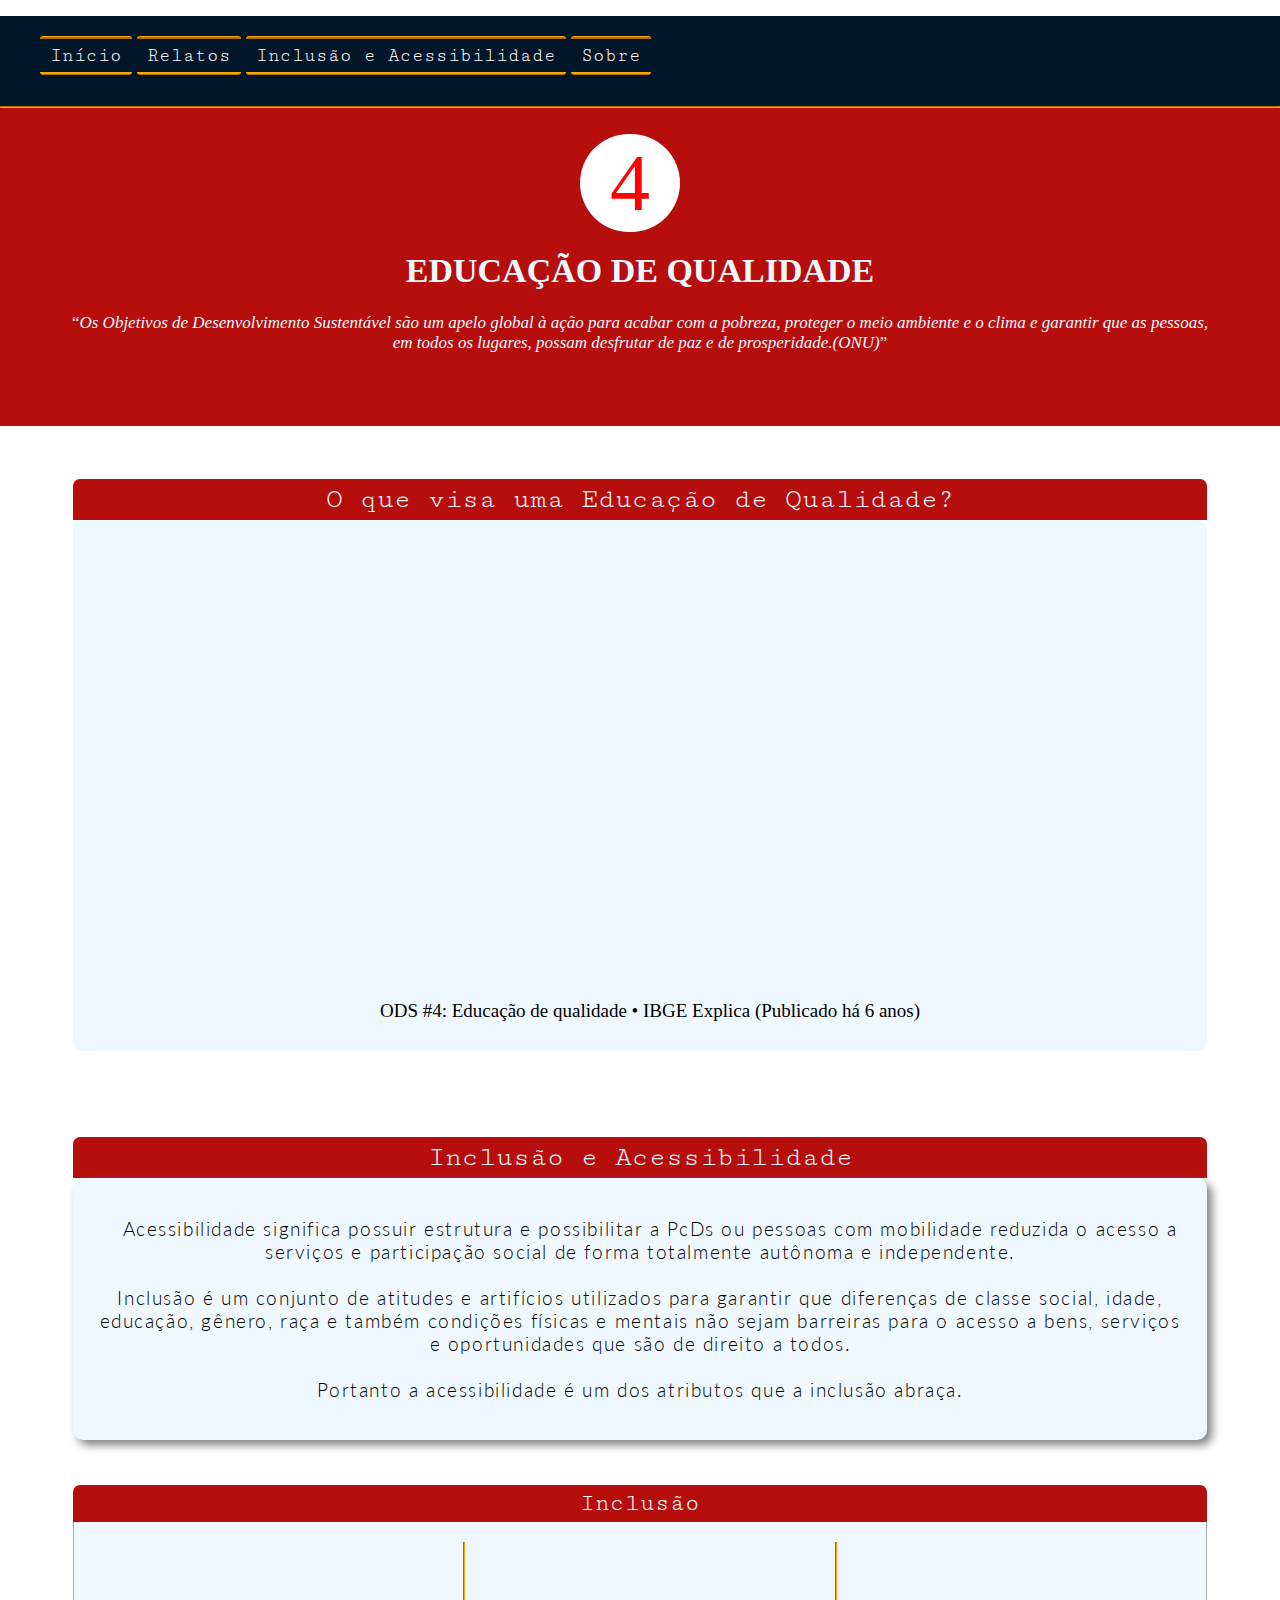
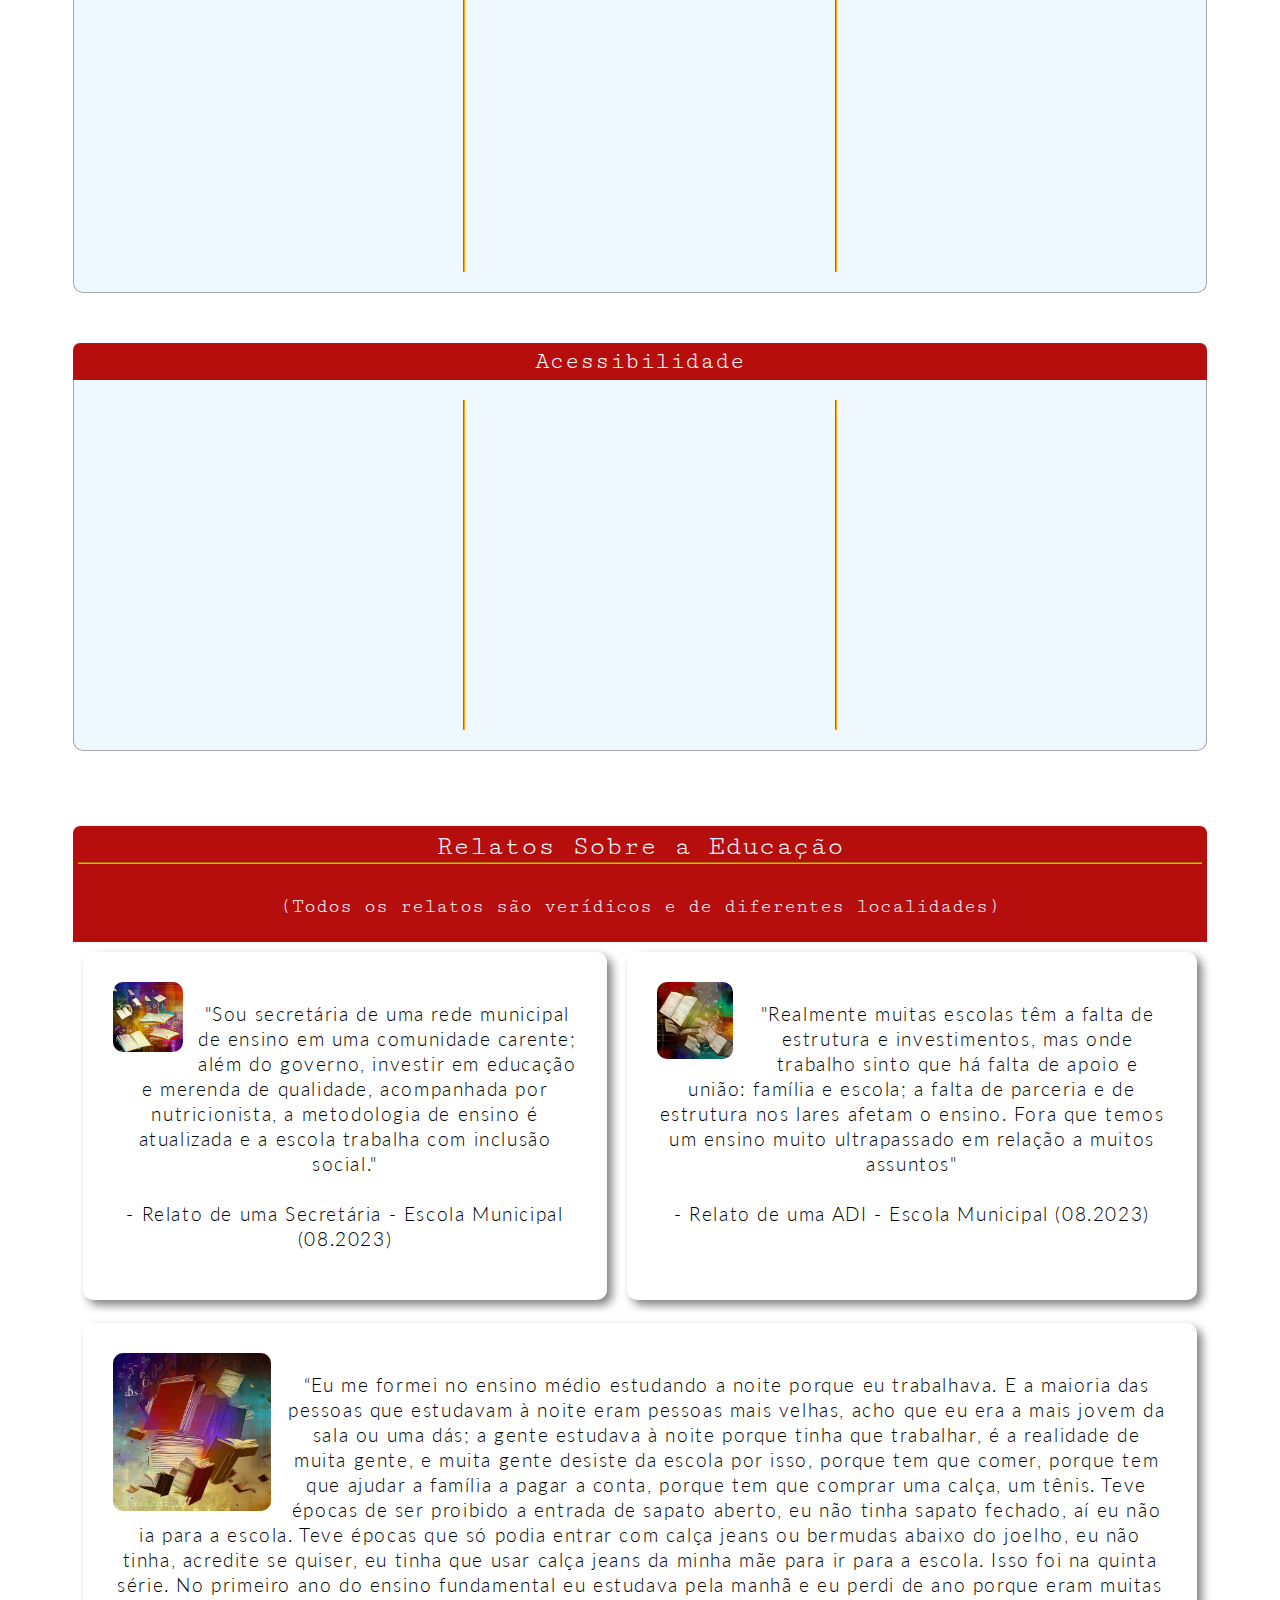
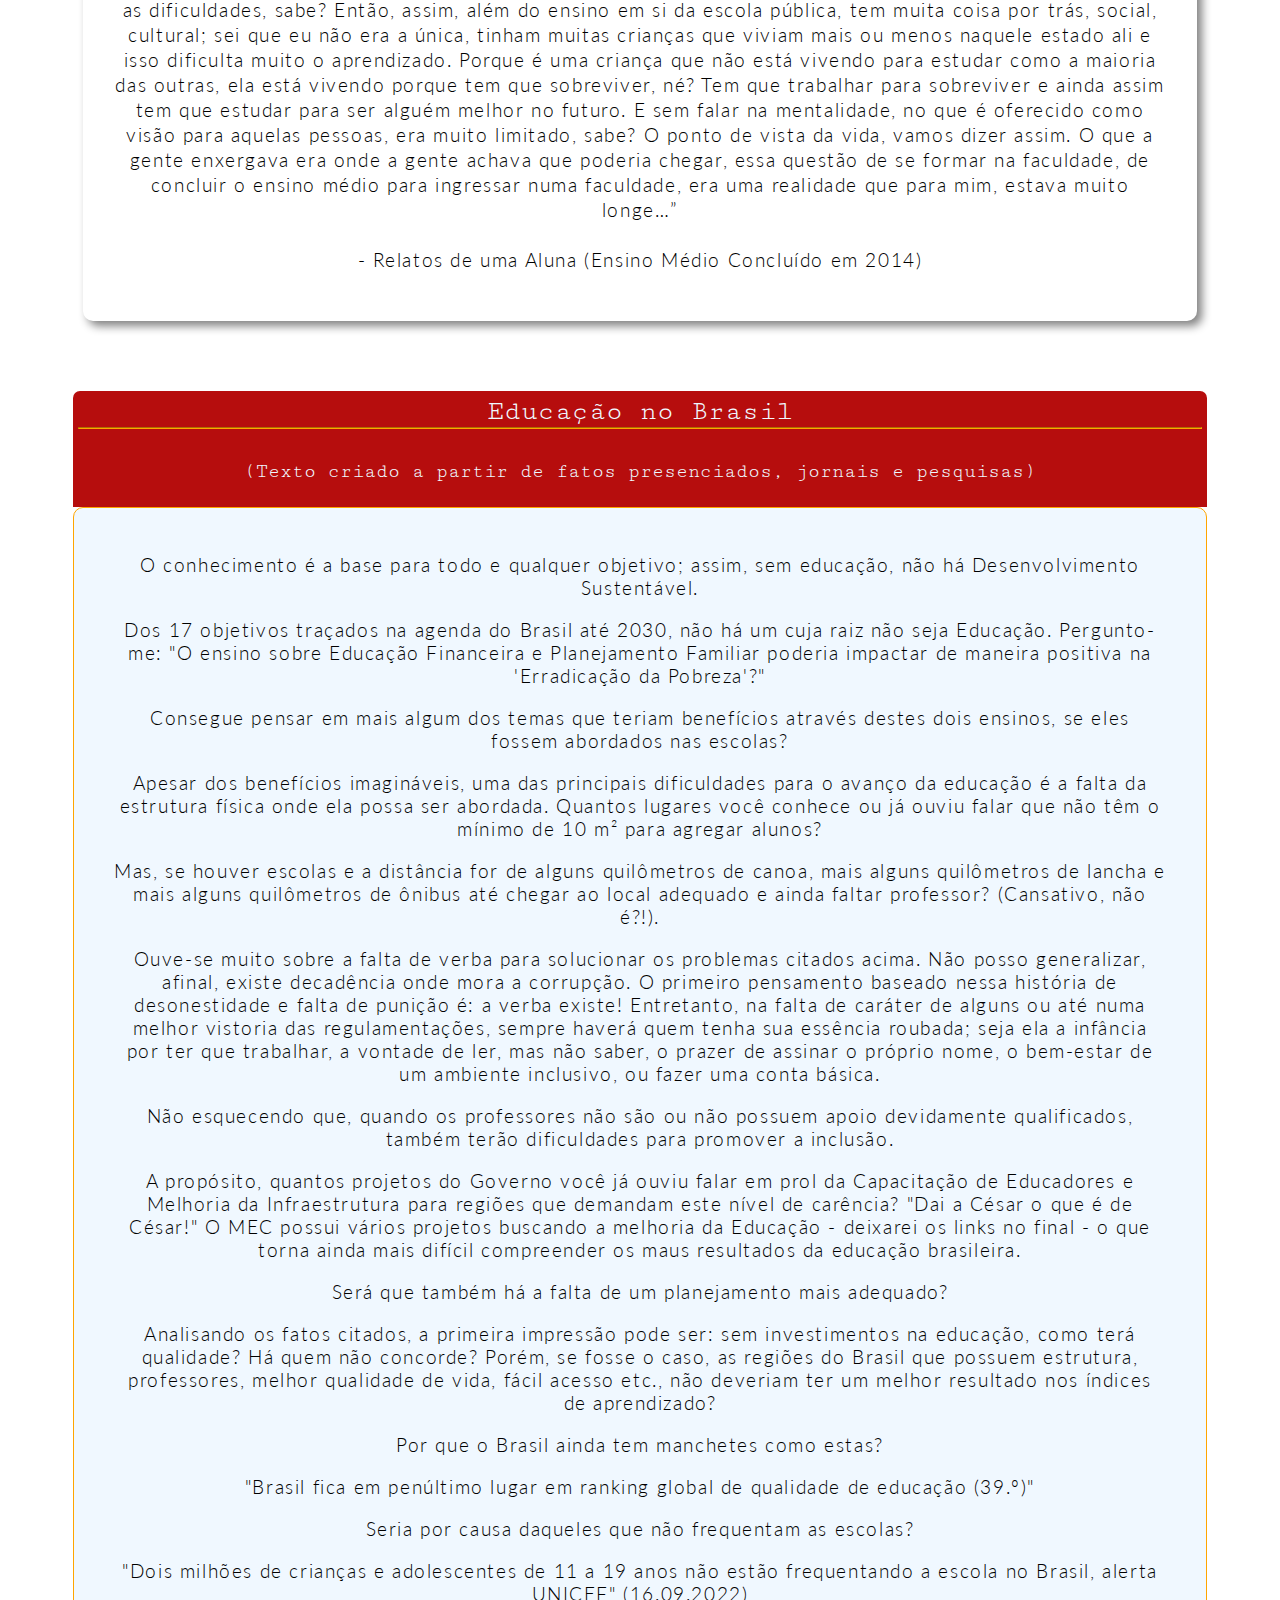
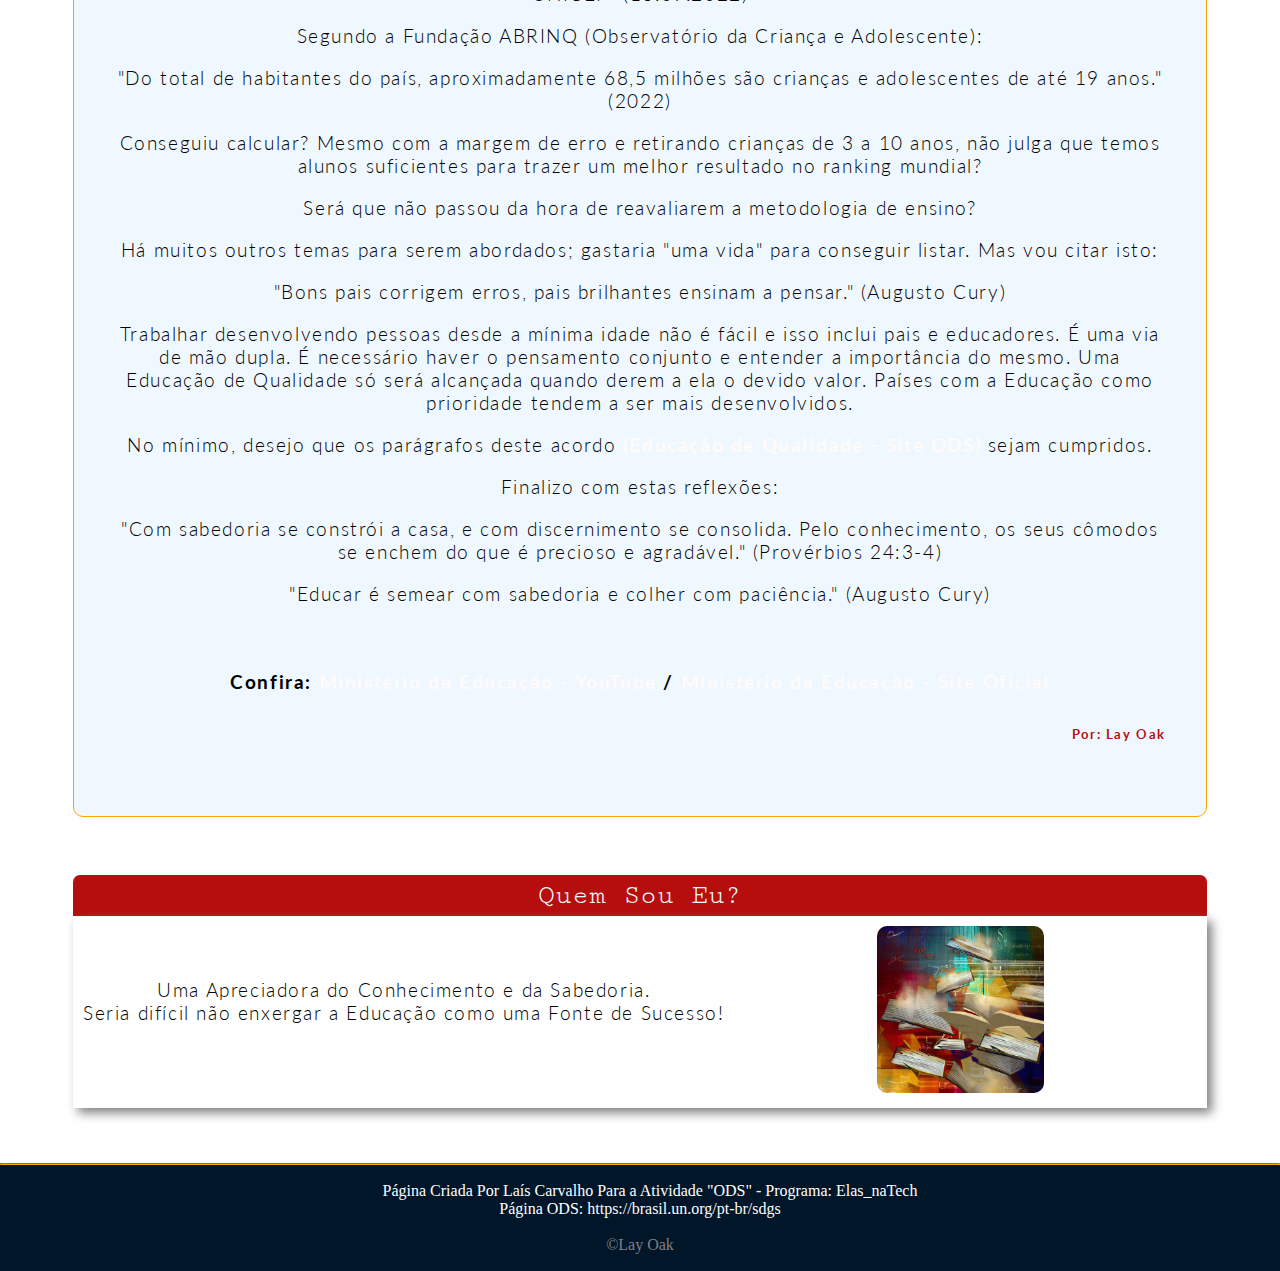
==== commit 3fe58fa8: "Melhorias: fonts, texto" ====
--- a/index.html
+++ b/index.html
@@ -4,9 +4,18 @@
     <meta charset="UTF-8">
     <meta name="viewport" content="width=device-width, initial-scale=1.0">
     <title>Educação de Qualidade</title>
+
+    <!-- fonts -->
     <link rel="preconnect" href="https://fonts.googleapis.com">
     <link rel="preconnect" href="https://fonts.gstatic.com" crossorigin>
     <link href="https://fonts.googleapis.com/css2?family=Cutive+Mono&family=Mooli&display=swap" rel="stylesheet">
+
+    <link rel="preconnect" href="https://fonts.googleapis.com">
+    <link rel="preconnect" href="https://fonts.gstatic.com" crossorigin>
+    <link href="https://fonts.googleapis.com/css2?family=Lato:ital,wght@0,100;0,300;0,400;0,700;0,900;1,100;1,300;1,400;1,700;1,900&display=swap" 
+    rel="stylesheet">
+
+   <!-- style -->
     <link rel="stylesheet" href="./style.css">
     
     
@@ -22,9 +31,9 @@
     <header>
 
         <a id="qrt">4</a><b><h1> EDUCAÇÃO DE QUALIDADE</h1></b>
-        <p><i>“Os Objetivos de Desenvolvimento Sustentável são um apelo global à ação para acabar com a pobreza, 
+        <p><q><i>Os Objetivos de Desenvolvimento Sustentável são um apelo global à ação para acabar com a pobreza, 
             proteger o meio ambiente e o clima e garantir que as pessoas, 
-            <br>em todos os lugares, possam desfrutar de paz e de prosperidade. "(ONU)</i></p>
+            <br>em todos os lugares, possam desfrutar de paz e de prosperidade.(ONU)</i></q></p>
         
     </header>
     
@@ -81,19 +90,19 @@
       <div id="disp">
     <div class="relato">
         <img class="ft"  src="./imagens/Livro (3).jpg" alt="vários livros e letras voando, com funco colorido manchado a tinta">
-        <p>"Sou secretária de uma rede municipal de ensino em uma comunidade carente; além do governo, investir em educação e merenda de qualidade, acompanhada por nutricionista, a metodologia de ensino é atualizada e a escola trabalha com inclusão social."
+        <p class="fontx">"Sou secretária de uma rede municipal de ensino em uma comunidade carente; além do governo, investir em educação e merenda de qualidade, acompanhada por nutricionista, a metodologia de ensino é atualizada e a escola trabalha com inclusão social."
          <br><br>- Relato de uma Secretária - Escola Municipal (08.2023) </p>
     </div><br>
 
     <div class="relato">
         <img class="ft"  src="./imagens/Livro (1).jpg" alt="vários livros e letras voando, com funco colorido manchado a tinta">
-        <p>"Realmente muitas escolas têm a falta de estrutura e investimentos, mas onde trabalho sinto que há falta de apoio e união: família e escola; a falta de parceria e de estrutura nos lares afetam o ensino. Fora que temos um ensino muito ultrapassado em relação a muitos assuntos" 
+        <p class="fontx">"Realmente muitas escolas têm a falta de estrutura e investimentos, mas onde trabalho sinto que há falta de apoio e união: família e escola; a falta de parceria e de estrutura nos lares afetam o ensino. Fora que temos um ensino muito ultrapassado em relação a muitos assuntos" 
          <br><br>- Relato de uma ADI - Escola Municipal (08.2023) </p>
     </div><br></div>
 
     <div class="relato">
         <img class="ft" src="./imagens/Livro (2).jpg" alt="Livros caindo">
-        <p>
+        <p class="fontx">
             “Eu me formei no ensino médio estudando a noite porque eu trabalhava. E a maioria das pessoas que estudavam à noite eram pessoas mais velhas, acho que eu era a mais jovem da sala ou uma dás; a gente estudava à noite porque tinha que trabalhar, é a realidade de muita gente, e muita gente desiste da escola por isso, porque tem que comer, porque tem que ajudar a família a pagar a conta, porque tem que comprar uma calça, um tênis.
             Teve épocas de ser proibido a entrada de sapato aberto, eu não tinha sapato fechado, aí eu não ia para a escola.
             Teve épocas que só podia entrar com calça jeans ou bermudas abaixo do joelho, eu não tinha, acredite se quiser, eu tinha que usar calça jeans da minha mãe para ir para a escola. Isso foi na quinta série.
@@ -109,79 +118,78 @@
     <div id="caixa">
 
     <section class="sect">Educação no Brasil<hr><br>
-        <p class="p1">(Texto criado a partir de fatos presenciados, jornais e pesquisas)</p></section>
-      
-       <div id="text" class="relatoex">
-       <br>
-        
-        
-       <p>O conhecimento é a base para todo e qualquer objetivo, assim, sem educação não há Desenvolvimento Sustentável.</p>
-
-       <p>Dos 17 objetivos traçados na agenda do Brasil até 2030, não há um cuja raiz não seja Educação.
-       Me pergunto: "O ensino sobre Educação Financeira e Planejamento Familiar poderia impactar de maneira positiva na 'Erradicação da Pobreza'?"</p>
-       
-       <p>Consegue pensar em mais algum dos temas que teria benefícios através destes dois ensinos, se eles fossem abordados nas escolas?</p>
-       
-       <p>Uma das principais dificuldades para o avanço da educação é a falta da estrutura física onde ela possa ser abordada.
-       Quantos lugares você conhece ou já ouviu falar que não têm o mínimo de 10 m² para agregar alunos?<br>
-       Mas, se houver escolas e a distância for de alguns quilômetros de canoa, mais alguns quilômetros de lancha e mais alguns quilômetros de ônibus 
-       até chegar ao local adequado e ainda faltar professor? (Cansativo, não é?!)</p>
-       
-       <p>Ouve-se muito sobre a falta de verba para solucionar os problemas citados acima.
-       Não posso generalizar, afinal existe decadência onde mora a corrupção.
-       O primeiro pensamento baseado nessa história da desonestidade e falta de punição é: a verba existe!
-       Entretanto, na falta de caráter de alguns ou até numa melhor vistoria das regulamentações, sempre haverá quem tenha sua essência roubada; 
-       seja ela a infância por ter que trabalhar, a vontade de ler, mas não saber, 
-       o prazer de assinar o próprio nome, o bem-estar de um ambiente inclusivo, ou fazer uma conta básica.</p>
-       
-       <p>Quando os professores não são ou não possuem apoio devidamente qualificados, também terão dificuldades para promoverem a inclusão.</p>
-       
-       <p>A propósito, quantos projetos do Governo você já ouviu falar em prol da Capacitação de Educadores 
-       e Melhoria da Infraestrutura para regiões que demandam este nível de carência?
-       "Dai a César o que é de César!" O MEC possui vários projetos buscando a melhoria da Educação - deixarei os links no final - 
-       o que torna ainda mais difícil compreender os maus resultados da educação brasileira.</p>
-       
-       <p>Será que também há a falta de um planejamento mais adequado?</p>
-       
-       <p>Analisando os fatos citados, a primeira impressão pode ser: sem investimentos na educação, como a terá com qualidade?!
-       Há quem não concorde? Porém, se fosse o caso, às regiões do Brasil que possuem estrutura, professores, melhor qualidade de vida, fácil acesso etc,
-       não deveriam ter um melhor resultado nos índices de aprendizado?<br>
-       - Por que o Brasil ainda tem manchetes como estas?<br>
-       <i><b>"Brasil fica em penúltimo lugar em ranking global de qualidade de educação (39.º)"</b></i><br><br>
-       - Seria por causa daqueles que não frequentam as escolas?<br>
-       <i><b>"Dois milhões de crianças e adolescentes de 11 a 19 anos não estão frequentando a escola no Brasil, alerta UNICEF" (16.09.2022)</b></i><br><br>
-       - Segundo a Fundação ABRINQ (Observatório da Criança e Adolescente):<br>
-       <i><b>"Do total de habitantes do país, aproximadamente 68,5 milhões são crianças e adolescentes de até 19 anos." (2022)</b></i><br><br>
-       - Conseguiu calcular? Mesmo com a margem de erro e retirando crianças de 3 a 10 anos, não julga que temos alunos suficientes para trazer um melhor resultado no ranking mundial?<br>
-       - Será que não passou da hora de reavaliarem a metodologia de ensino?</p>
-       
-       <p>Há muitos outros temas para serem abordados, gastaria "uma vida" para conseguir listar. O que quero citar de fato é esta frase:<br>
-       <i><b>"Bons pais corrigem erros, pais brilhantes ensinam a pensar." (Augusto Cury)</b></i><br>
-       <br>Trabalhar desenvolvendo pessoas desde a mínima idade não é fácil e isso inclui pais e educadores.
-       É uma via de mão dupla. É necessário haver o pensamento conjunto e entenderem a importância do mesmo.<br>
-       Uma Educação de Qualidade só será alcançada quando derem a ela o devido valor. Países com a Educação como prioridade tendem 
-       a ser mais desenvolvidos.</p>
-       
-       <p>No mínimo, desejo que os parágrafos deste acordo <a href="https://brasil.un.org/pt-br/sdgs/4" target="_blank">(Educação de Qualidade - Site ODS)</a> sejam cumpridos.</p>
-       
-       <p>Finalizo com esta reflexão:<br><br>
-       <i><b>"Com sabedoria se constrói a casa, e com discernimento se consolida.<br>
-       Pelo conhecimento os seus cômodos se enchem do que é precioso e agradável."<br>(Provérbios 24:3-4)</i></b><br><br>
-       Lembre-se:<br><br>
-       <i><b>- "Educar é semear com sabedoria e colher com paciência." (Augusto Cury)</b></i></p>
-       
-
-           <br><b>Confira: <a id="ME" href="https://youtube.com/@ministeriodaeducacao_MEC?si=um5elhLvc2sCwD8B" target="_blank">Ministério da Educação - YouTube </a>
-                       / <a id="ME" href="https://www.gov.br/mec/pt-br" target="_blank"> Ministério da Educação - Site Oficial</a></b>
-           <h6 id="by">Por: Lay Oak</h6>
-        </div></div>
-
-
-    <section class="sect">Quem Sou Eu?</section>
-      <div id="qm">
-        <p id="mf">Uma Apreciadora do Conhecimento e da Sabedoria. 
-        <br>Seria difícil não enxergar a Educação como uma Fonte de Sucesso!</p> 
-        <img id="qmf" src="./imagens/Livro (4).jpg" alt=""></div>
+    <p class="p1">(Texto criado a partir de fatos presenciados, jornais e pesquisas)</p>
+</section>
+
+<div id="text" class="relatoex">
+    <br>
+
+    <p>O conhecimento é a base para todo e qualquer objetivo; assim, sem educação, não há Desenvolvimento Sustentável.</p>
+
+    <p>Dos 17 objetivos traçados na agenda do Brasil até 2030, não há um cuja raiz não seja Educação. Pergunto-me: "O ensino sobre Educação Financeira e Planejamento Familiar poderia impactar de maneira positiva na 'Erradicação da Pobreza'?"</p>
+    
+    <p>Consegue pensar em mais algum dos temas que teriam benefícios através destes dois ensinos, se eles fossem abordados nas escolas?</p>
+    
+    <p>Apesar dos benefícios imagináveis, uma das principais dificuldades para o avanço da educação é a falta da estrutura física onde ela possa ser abordada. Quantos lugares você conhece ou já ouviu falar que não têm o mínimo de 10 m² para agregar alunos?</p>
+    
+    <p>Mas, se houver escolas e a distância for de alguns quilômetros de canoa, mais alguns quilômetros de lancha e mais alguns quilômetros de ônibus até chegar ao local adequado e ainda faltar professor? (Cansativo, não é?!).</p>
+    
+    <p>Ouve-se muito sobre a falta de verba para solucionar os problemas citados acima. Não posso generalizar, afinal, existe decadência onde mora a corrupção. O primeiro pensamento baseado nessa história de desonestidade e falta de punição é: a verba existe! Entretanto, na falta de caráter de alguns ou até numa melhor vistoria das regulamentações, sempre haverá quem tenha sua essência roubada; seja ela a infância por ter que trabalhar, a vontade de ler, mas não saber, o prazer de assinar o próprio nome, o bem-estar de um ambiente inclusivo, ou fazer uma conta básica.</p>
+    
+    <p>Não esquecendo que, quando os professores não são ou não possuem apoio devidamente qualificados, também terão dificuldades para promover a inclusão.</p>
+    
+    <p>A propósito, quantos projetos do Governo você já ouviu falar em prol da Capacitação de Educadores e Melhoria da Infraestrutura para regiões que demandam este nível de carência? "Dai a César o que é de César!" O MEC possui vários projetos buscando a melhoria da Educação - deixarei os links no final - o que torna ainda mais difícil compreender os maus resultados da educação brasileira.</p>
+    
+    <p>Será que também há a falta de um planejamento mais adequado?</p>
+    
+    <p>Analisando os fatos citados, a primeira impressão pode ser: sem investimentos na educação, como terá qualidade? Há quem não concorde? Porém, se fosse o caso, as regiões do Brasil que possuem estrutura, professores, melhor qualidade de vida, fácil acesso etc., não deveriam ter um melhor resultado nos índices de aprendizado?</p>
+    
+    <p>Por que o Brasil ainda tem manchetes como estas?</p>
+    
+    <p>"Brasil fica em penúltimo lugar em ranking global de qualidade de educação (39.º)"</p>
+    
+    <p> Seria por causa daqueles que não frequentam as escolas?</p>
+    
+    <p>"Dois milhões de crianças e adolescentes de 11 a 19 anos não estão frequentando a escola no Brasil, alerta UNICEF" (16.09.2022)</p>
+    
+    <p> Segundo a Fundação ABRINQ (Observatório da Criança e Adolescente):</p>
+    
+    <p>"Do total de habitantes do país, aproximadamente 68,5 milhões são crianças e adolescentes de até 19 anos." (2022)</p>
+    
+    <p> Conseguiu calcular? Mesmo com a margem de erro e retirando crianças de 3 a 10 anos, não julga que temos alunos suficientes para trazer um melhor resultado no ranking mundial?</p>
+    
+    <p> Será que não passou da hora de reavaliarem a metodologia de ensino?</p>
+    
+    <p>Há muitos outros temas para serem abordados; gastaria "uma vida" para conseguir listar. Mas vou citar isto:</p>
+    
+    <p>"Bons pais corrigem erros, pais brilhantes ensinam a pensar." (Augusto Cury)</p>
+    
+    <p>Trabalhar desenvolvendo pessoas desde a mínima idade não é fácil e isso inclui pais e educadores. É uma via de mão dupla. É necessário haver o pensamento conjunto e entender a importância do mesmo. Uma Educação de Qualidade só será alcançada quando derem a ela o devido valor. Países com a Educação como prioridade tendem a ser mais desenvolvidos.</p>
+    
+    <p>No mínimo, desejo que os parágrafos deste acordo <a href="https://brasil.un.org/pt-br/sdgs/4" target="_blank"><b>(Educação de Qualidade - Site ODS)</b></a> sejam cumpridos.</p>
+    
+    <p>Finalizo com estas reflexões:</p>
+    
+    <p>"Com sabedoria se constrói a casa, e com discernimento se consolida. Pelo conhecimento, os seus cômodos se enchem do que é precioso e agradável." (Provérbios 24:3-4)</p>
+    
+    <p>"Educar é semear com sabedoria e colher com paciência." (Augusto Cury)</p><br>
+
+    <br><b>Confira: <a id="ME" href="https://youtube.com/@ministeriodaeducacao_MEC?si=um5elhLvc2sCwD8B" target="_blank">Ministério da Educação - YouTube </a>
+        / <a id="ME" href="https://www.gov.br/mec/pt-br" target="_blank"> Ministério da Educação - Site Oficial</a></b>
+    <br>
+    <h6 id="by">Por: Lay Oak</h6>
+</div>
+
+           
+        </div>
+        <section class="sect">Quem Sou Eu?</section>
+        <div id="qm">
+          <p id="mf">Uma Apreciadora do Conhecimento e da Sabedoria. 
+          <br>Seria difícil não enxergar a Educação como uma Fonte de Sucesso!</p> 
+          <img id="qmf" src="./imagens/Livro (4).jpg" alt=""></div></div>
+
+
+    
 
         
     </div> </div>
@@ -191,7 +199,21 @@
         <br> Página ODS: <a link rel="stylesheet" href="https://brasil.un.org/pt-br/sdgs" target="_blank">https://brasil.un.org/pt-br/sdgs</a> 
     <br> <br><cope style="color: grey;">&copy;Lay Oak</cope>
     </footer>
+
+
+      
+        <div vw class="enabled">
+          <div vw-access-button class="active"></div>
+          <div vw-plugin-wrapper>
+            <div class="vw-plugin-top-wrapper"></div>
+          </div>
+        </div>
+        <script src="https://vlibras.gov.br/app/vlibras-plugin.js"></script>
+        <script>
+          new window.VLibras.Widget('https://vlibras.gov.br/app');
+        </script>
   
 </body>
 </html>
 
+
--- a/style.css
+++ b/style.css
@@ -8,6 +8,14 @@
    body{
         margin: 0;
         
+    }
+
+    .fontx{
+
+    font-family: "Lato", sans-serif;
+    font-weight: 300;
+    font-style: normal;
+    letter-spacing: 0.1rem;
     }
 
 
@@ -51,7 +59,8 @@
     
 }
 
-#ME:link{
+.ME:link{
+    
     color:rgb(3, 179, 15);
 }
 
@@ -99,6 +108,7 @@
 min-height: 250px;
 background-color: rgb(182, 13, 13);
 padding-top: 63px;
+padding: 30px;
 text-align: center;
 color: aliceblue;
 font-size: 17px;
@@ -131,12 +141,15 @@
 #text{
     clear: both;
     line-height: 23px;
-    padding: 30px;
+    padding: 40px;
     padding-top: 3px;
     background-color: aliceblue;
-    text-indent: 20px;
-    font-size: 20px;
-    text-align: justify;
+
+    font-family: "Lato", sans-serif;
+    font-weight: 350;
+    font-style: normal;
+    letter-spacing: 0.1rem;
+
     margin: auto;
     max-width: 30cm;
     margin-top: 0;
@@ -272,7 +285,7 @@
 
 #qm{
     
-    margin: 10px;
+    
     padding: 10px;
     background-color:white;
     font-size: 19px;
@@ -313,6 +326,11 @@
     max-width: 30cm;
     border-radius: 10px;
     box-shadow: 5px 5px 10px gray;
+
+    font-family: "Lato", sans-serif;
+    font-weight: 350;
+    font-style: normal;
+    letter-spacing: 0.1rem;
 }
 
 
@@ -328,6 +346,7 @@
     border-top-right-radius: 7px;
     border-top-left-radius: 7px;
     font-family: 'Cutive Mono', monospace;
+    
 }
 
 h2,h3{
@@ -355,7 +374,7 @@
 
 
 #qm{
-    margin:10px;
+    
     padding: 10px;
     background-color:white;
     font-size: 19px;
@@ -375,6 +394,11 @@
 float: left;
 padding-top: 40px;
 margin-left: 10%;
+text-align: center;
+align-items: center;
+font-family: "Lato", sans-serif;
+font-weight: 350;
+letter-spacing: 0.1rem;
 }
 
 
@@ -402,21 +426,16 @@
         
     }
 
+    .fontx{
+        text-align: center;
+    }
    
-
-}
-
-
-
-
-
-
-
-
-
-
-
-
+    #mf{
+        margin-left:0;
+    }
+   
+
+}
 
 
 
@@ -446,7 +465,14 @@
         display: block;
         float: none;
 
-        
+    }
+
+    .fontx{
+        text-align: center;
+    }
+
+    #mf{
+        margin-left:0;
     }
 }
 
@@ -497,6 +523,14 @@
     #mf {
         padding-top: 3%;
     }
-}
-
-
+
+    .fontx{
+        text-align: center;
+    }
+
+    #mf{
+        margin-left:0;
+    }
+}
+
+
